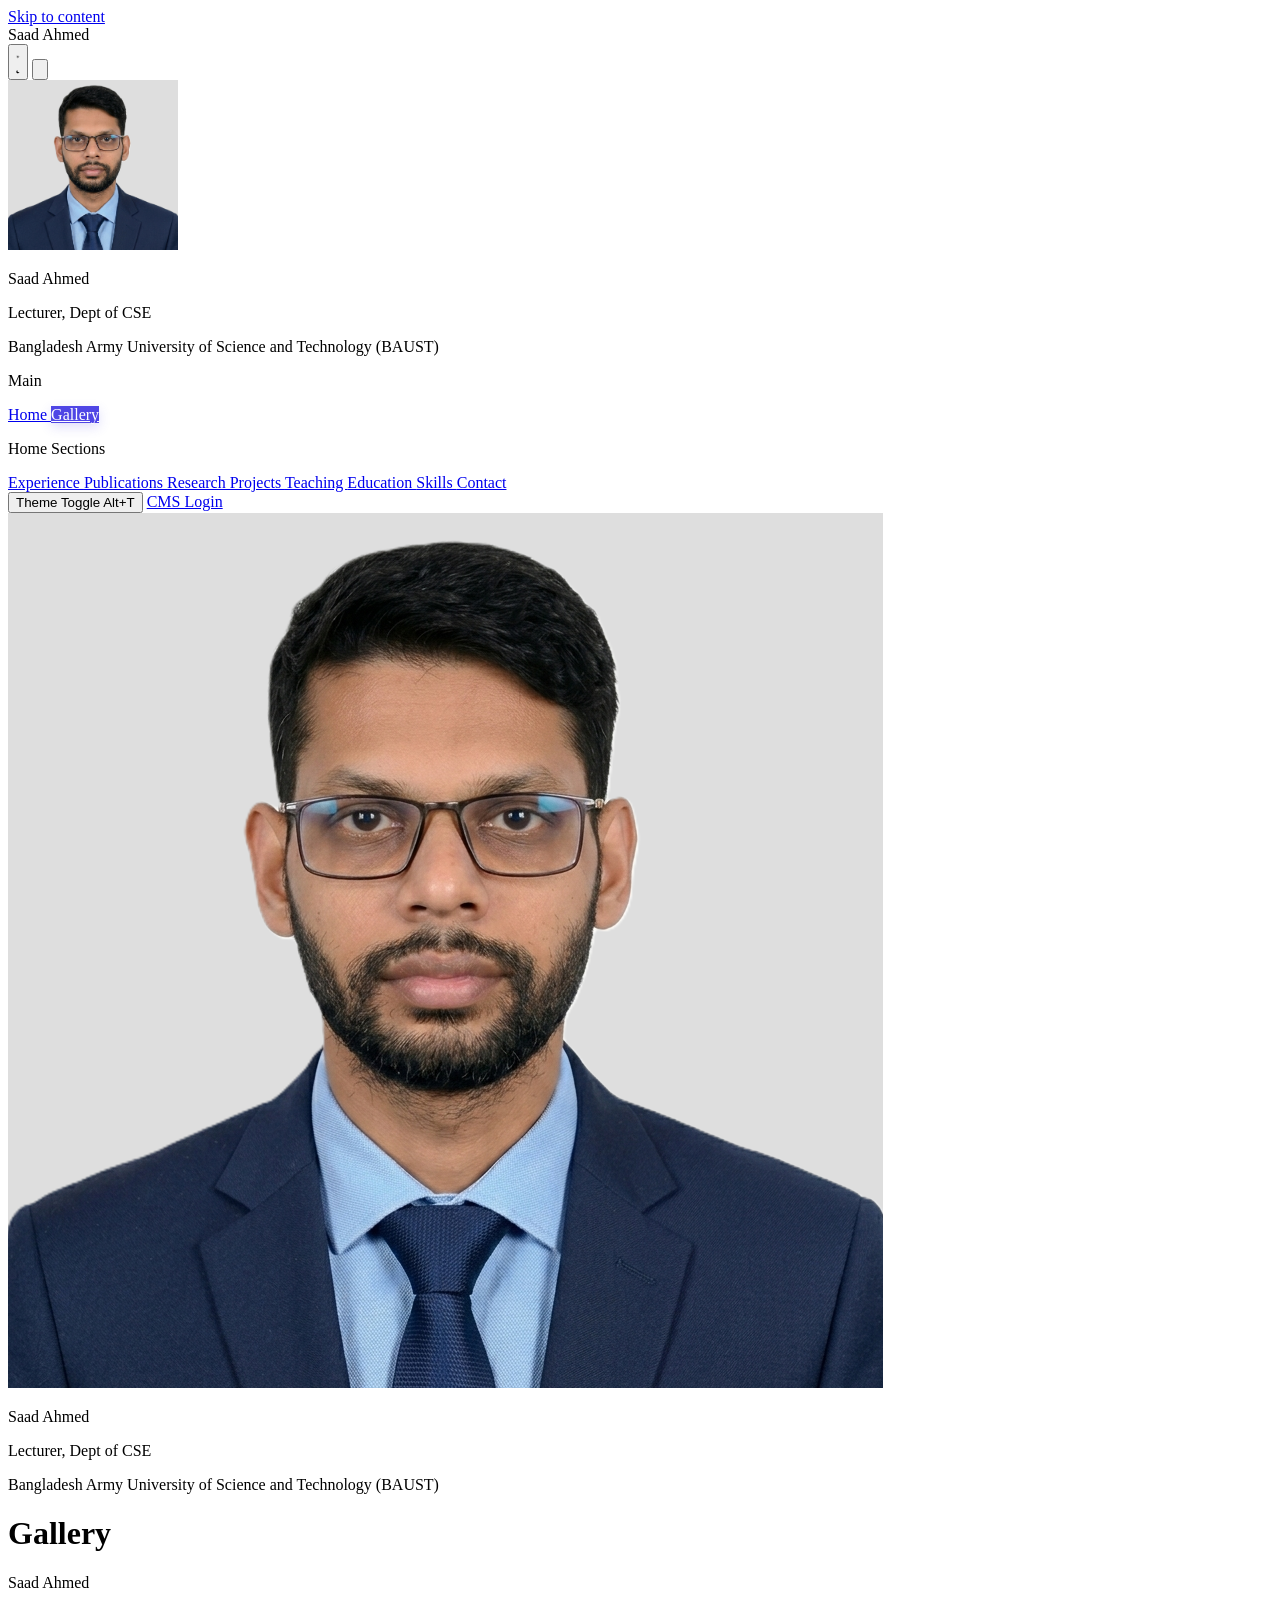
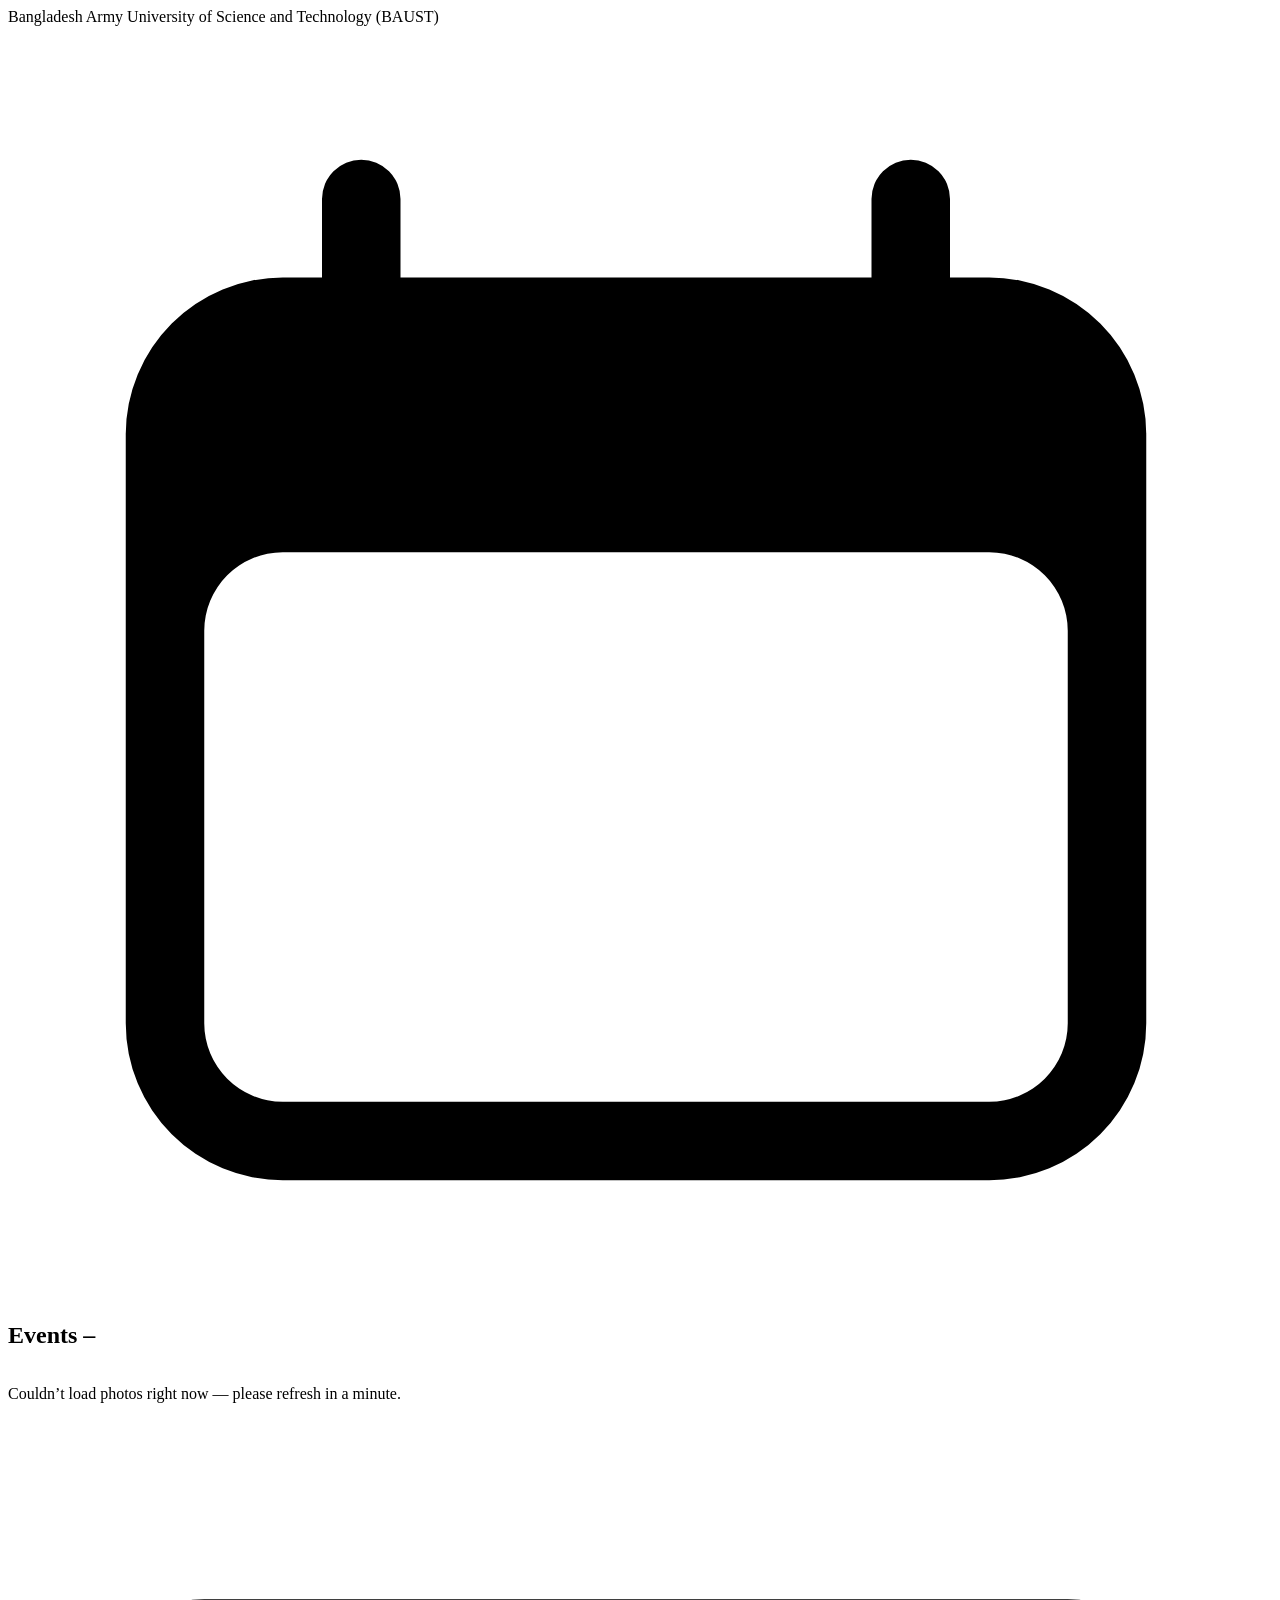
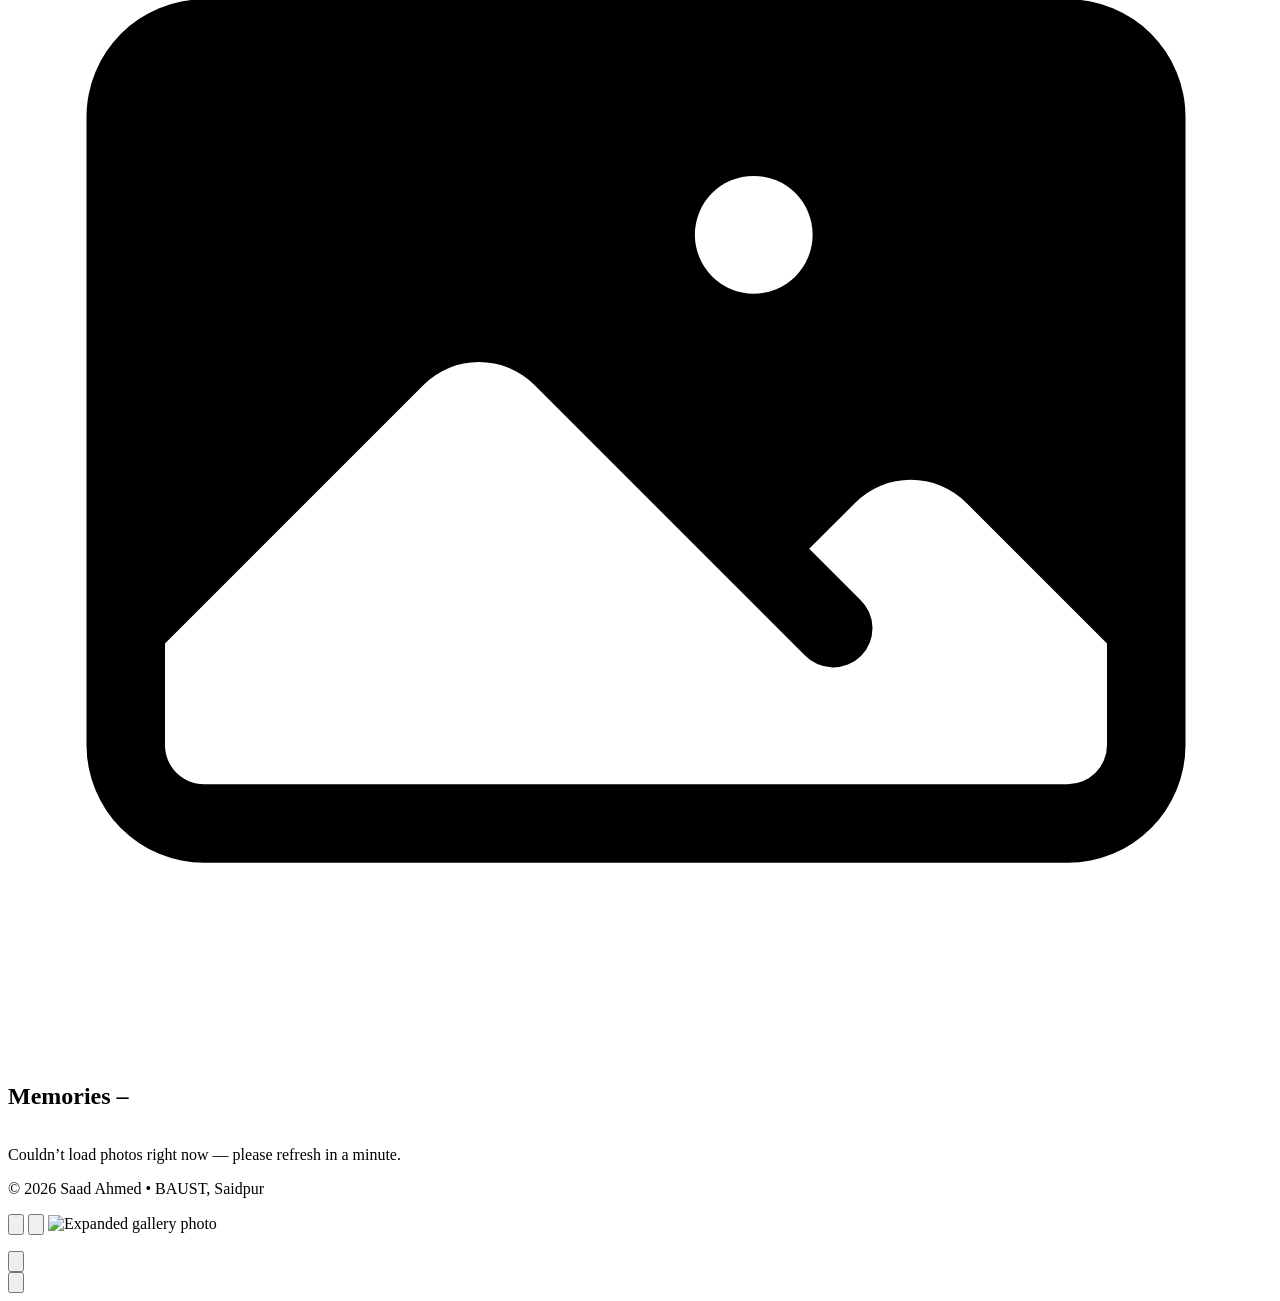
==== gallery.html @ cd0dfd8e "new design stable 1" ====
<!doctype html>
<html lang="en">
  <head>
    <meta charset="UTF-8" />
    <meta name="viewport" content="width=device-width, initial-scale=1.0" />

    <title>Gallery | Saad Ahmed | BAUST</title>
    <meta name="description" content="Photo gallery of Saad Ahmed, Lecturer at the Department of CSE, BAUST — organized into Events and Memories, covering academic events, research workshops, conferences, and campus moments." />
    <meta name="keywords" content="Saad Ahmed gallery, BAUST CSE photos, Saad Ahmed events, Saad Ahmed memories, Bangladesh Army University of Science and Technology campus, research presentations, Saad Ahmed BAUST" />
    <meta name="author" content="Saad Ahmed" />
    <meta name="robots" content="noindex, nofollow, noimageindex" />
    <link rel="canonical" href="https://saadbaust.github.io/gallery.html" />

    <meta property="og:type"        content="website" />
    <meta property="og:title"       content="Gallery | Saad Ahmed | BAUST" />
    <meta property="og:description" content="Photo archive of campus events, presentations, and memories of Saad Ahmed, Lecturer at BAUST." />
    <meta property="og:url"         content="https://saadbaust.github.io/gallery.html" />
    <meta property="og:image"       content="https://saadbaust.github.io/images/saadahmed.png" />
    <meta property="og:image:alt"   content="Saad Ahmed — Lecturer at BAUST, Researcher in Image Processing and Computer Vision" />
    <meta property="og:image:type"  content="image/png" />
    <meta property="og:image:width" content="170" />
    <meta property="og:image:height" content="170" />
    <meta property="og:site_name"   content="Saad Ahmed | BAUST" />
    <meta property="og:locale"      content="en_US" />

    <meta name="twitter:card"        content="summary" />
    <meta name="twitter:title"       content="Gallery | Saad Ahmed | BAUST" />
    <meta name="twitter:description" content="Photo gallery of academic events and memories of Saad Ahmed, Lecturer at BAUST." />
    <meta name="twitter:image"       content="https://saadbaust.github.io/images/saadahmed.png" />
    <meta name="twitter:image:alt"   content="Saad Ahmed — Lecturer at BAUST, Researcher in Image Processing and Computer Vision" />

    <link rel="icon" type="image/svg+xml" href="data:image/svg+xml,%3Csvg xmlns='http://www.w3.org/2000/svg' viewBox='0 0 32 32'%3E%3Crect width='32' height='32' rx='6' fill='%231d4ed8'/%3E%3Ctext x='16' y='22' font-family='Inter%2C Arial%2C sans-serif' font-size='13' font-weight='700' text-anchor='middle' fill='white'%3ESA%3C/text%3E%3C/svg%3E" />

    <!-- Apply saved/system theme before paint to avoid a flash of the wrong theme. -->
    <script>
      (function () {
        var t = localStorage.getItem('theme') ||
          (window.matchMedia('(prefers-color-scheme: dark)').matches ? 'dark' : 'light');
        document.documentElement.classList.toggle('dark', t === 'dark');
      })();
    </script>

    <link rel="preconnect" href="https://fonts.googleapis.com" />
    <link rel="preconnect" href="https://fonts.gstatic.com" crossorigin />
    <link href="https://fonts.googleapis.com/css2?family=Inter:wght@300;400;500;600;700;800&display=swap" rel="stylesheet" />

    <script src="https://cdn.tailwindcss.com"></script>
    <script>
      tailwind.config = {
        darkMode: 'class',
        theme: {
          extend: {
            colors: {
              brand: { 50: '#f5f7ff', 100: '#ebf0ff', 200: '#d6e0ff', 400: '#7c9cff', 500: '#4f46e5', 600: '#4338ca', 700: '#3730a3', 900: '#1e1b4b' },
              darkbg: '#0b0f19', darkcard: '#151b2c', darkborder: '#222d44',
            },
            fontFamily: { sans: ['Inter', 'system-ui', '-apple-system', 'Segoe UI', 'Roboto', 'sans-serif'] },
          },
        },
      };
    </script>

    <style>
      html { scroll-behavior: smooth; scrollbar-gutter: stable; }
      section, header[id] { scroll-margin-top: 84px; }
      @media (max-width: 1023px) {
        section, header[id] { scroll-margin-top: 64px; }
      }
      ::-webkit-scrollbar { width: 8px; height: 8px; }
      ::-webkit-scrollbar-track { background: transparent; }
      ::-webkit-scrollbar-thumb { background: #cbd5e1; border-radius: 9999px; }
      .dark ::-webkit-scrollbar-thumb { background: #334155; }
      ::-webkit-scrollbar-thumb:hover { background: #94a3b8; }
      .sidebar-link.active { background-color: #4f46e5 !important; color: #fff !important; box-shadow: 0 4px 12px rgba(79,70,229,.18); }
      .dark .sidebar-link.active { background-color: #6366f1 !important; color: #fff !important; box-shadow: 0 4px 14px rgba(99,102,241,.28); }

      /* Masonry layout for the gallery grids */
      .masonry-grid { column-count: 1; column-gap: 1rem; }
      @media (min-width: 640px)  { .masonry-grid { column-count: 2; } }
      @media (min-width: 1024px) { .masonry-grid { column-count: 3; } }
      .masonry-item { break-inside: avoid; margin-bottom: 1rem; }

      @media (prefers-reduced-motion: reduce) {
        html { scroll-behavior: auto; }
        *, *::before, *::after { animation-duration: .01ms !important; transition-duration: .01ms !important; }
      }
    </style>
  </head>
  <body class="bg-slate-50 dark:bg-darkbg text-slate-800 dark:text-slate-200 min-h-screen flex flex-col font-sans transition-colors duration-300">
    <a href="#main" class="sr-only focus:not-sr-only focus:fixed focus:top-2 focus:left-2 focus:z-[1000] focus:bg-indigo-600 focus:text-white focus:px-4 focus:py-2 focus:rounded-lg focus:text-sm focus:font-semibold">Skip to content</a>

    <!-- Mobile top bar -->
    <header class="lg:hidden bg-white/90 dark:bg-darkcard/90 backdrop-blur-md border-b border-slate-200 dark:border-darkborder px-4 py-3 flex items-center justify-between shadow-sm">
      <div class="flex items-center gap-2.5">
        <span class="font-bold text-slate-900 dark:text-white tracking-tight">Saad Ahmed</span>
      </div>
      <div class="flex items-center gap-2">
        <button id="theme-toggle-mobile" class="p-2.5 rounded-lg text-slate-500 dark:text-slate-300 hover:bg-slate-100 dark:hover:bg-slate-800 transition-colors" aria-label="Toggle theme">
          <svg class="hidden dark:block w-5 h-5" fill="currentColor" viewBox="0 0 24 24" aria-hidden="true"><path d="M12 2.25a.75.75 0 0 1 .75.75v2.25a.75.75 0 0 1-1.5 0V3a.75.75 0 0 1 .75-.75ZM7.5 12a4.5 4.5 0 1 1 9 0 4.5 4.5 0 0 1-9 0ZM18.894 6.166a.75.75 0 0 0-1.06-1.06l-1.591 1.59a.75.75 0 1 0 1.06 1.061l1.591-1.59ZM21.75 12a.75.75 0 0 1-.75.75h-2.25a.75.75 0 0 1 0-1.5H21a.75.75 0 0 1 .75.75ZM17.834 18.894a.75.75 0 0 0 1.06-1.06l-1.59-1.591a.75.75 0 1 0-1.061 1.06l1.59 1.591ZM12 18a.75.75 0 0 1 .75.75V21a.75.75 0 0 1-1.5 0v-2.25A.75.75 0 0 1 12 18ZM7.758 17.303a.75.75 0 0 0-1.061-1.06l-1.591 1.59a.75.75 0 0 0 1.06 1.061l1.591-1.59ZM6 12a.75.75 0 0 1-.75.75H3a.75.75 0 0 1 0-1.5h2.25A.75.75 0 0 1 6 12ZM6.697 7.757a.75.75 0 0 0 1.06-1.06l-1.59-1.591a.75.75 0 0 0-1.061 1.06l1.59 1.591Z"/></svg>
          <svg class="block dark:hidden w-5 h-5" fill="currentColor" viewBox="0 0 24 24" aria-hidden="true"><path fill-rule="evenodd" d="M9.528 1.718a.75.75 0 0 1 .162.819A8.97 8.97 0 0 0 9 6a9 9 0 0 0 9 9 8.97 8.97 0 0 0 3.463-.69.75.75 0 0 1 .981.98 10.503 10.503 0 0 1-9.694 6.46c-5.799 0-10.5-4.7-10.5-10.5 0-4.368 2.667-8.112 6.46-9.694a.75.75 0 0 1 .818.162Z" clip-rule="evenodd"/></svg>
        </button>
        <button id="mobile-menu-btn" class="p-2.5 rounded-lg text-slate-500 dark:text-slate-300 hover:bg-slate-100 dark:hover:bg-slate-800 transition-colors" aria-label="Toggle navigation menu">
          <svg class="w-6 h-6" fill="currentColor" viewBox="0 0 24 24" aria-hidden="true"><path fill-rule="evenodd" d="M3 6.75A.75.75 0 0 1 3.75 6h16.5a.75.75 0 0 1 0 1.5H3.75A.75.75 0 0 1 3 6.75ZM3 12a.75.75 0 0 1 .75-.75h16.5a.75.75 0 0 1 0 1.5H3.75A.75.75 0 0 1 3 12Zm0 5.25a.75.75 0 0 1 .75-.75h16.5a.75.75 0 0 1 0 1.5H3.75a.75.75 0 0 1-.75-.75Z" clip-rule="evenodd"/></svg>
        </button>
      </div>
    </header>

    <div id="mobile-menu-overlay" class="fixed inset-0 bg-slate-900/50 backdrop-blur-sm z-40 hidden transition-opacity duration-300"></div>

    <div class="flex-grow flex w-full max-w-7xl mx-auto px-0 md:px-4 lg:px-6 gap-6">
      <!-- Sidebar -->
      <aside id="sidebar" class="fixed inset-y-0 left-0 transform -translate-x-full lg:translate-x-0 lg:static lg:block w-[280px] bg-white dark:bg-darkcard border-r border-slate-200 dark:border-darkborder lg:border-none lg:bg-transparent lg:dark:bg-transparent py-6 px-4 z-50 lg:z-10 transition-transform duration-300 ease-in-out flex-shrink-0 flex flex-col h-screen lg:h-auto overflow-hidden lg:overflow-visible">
        <div class="space-y-6 overflow-y-auto pr-1 flex-1 min-h-0">
          <div class="bg-white dark:bg-darkcard rounded-2xl p-5 border border-slate-200 dark:border-darkborder shadow-md text-center relative overflow-hidden">
            <div class="absolute inset-x-0 top-0 h-1.5 bg-gradient-to-r from-indigo-500 to-purple-500"></div>
            <div class="relative w-32 h-32 mx-auto mb-4 rounded-2xl p-1 border-2 border-indigo-100 dark:border-indigo-900 bg-slate-50 dark:bg-slate-800/50 overflow-hidden shadow-[0_4px_20px_rgba(29,78,216,0.14)]">
              <img src="images/saadahmed.png" alt="Saad Ahmed — Lecturer at Department of CSE, BAUST" width="170" height="170" class="w-full h-full object-cover rounded-xl" />
            </div>
            <p class="font-extrabold text-xl text-slate-900 dark:text-white leading-tight tracking-tight">Saad Ahmed</p>
            <p class="text-sm text-indigo-600 dark:text-indigo-300 font-semibold mt-1.5">Lecturer, Dept of CSE</p>
            <p class="text-xs text-slate-500 dark:text-slate-400 mt-1.5 leading-normal">Bangladesh Army University of Science and Technology (BAUST)</p>
          </div>

          <nav class="space-y-1.5">
            <p class="px-4 pt-1 pb-1 text-[0.68rem] font-bold uppercase tracking-wider text-slate-400 dark:text-slate-500">Main</p>
            <a href="index.html" class="sidebar-link flex items-center px-4 py-2 rounded-xl text-slate-600 dark:text-slate-300 hover:bg-slate-100 dark:hover:bg-slate-800 font-medium text-sm transition-colors duration-150">
              Home
            </a>
            <a href="gallery.html" class="sidebar-link active flex items-center px-4 py-2 rounded-xl text-slate-600 dark:text-slate-300 hover:bg-slate-100 dark:hover:bg-slate-800 font-medium text-sm transition-colors duration-150">
              Gallery
            </a>

            <p class="px-4 pt-4 pb-1 text-[0.68rem] font-bold uppercase tracking-wider text-slate-400 dark:text-slate-500">Home Sections</p>
            <a href="index.html#experience" class="sidebar-link flex items-center px-4 py-2 rounded-xl text-slate-600 dark:text-slate-300 hover:bg-slate-100 dark:hover:bg-slate-800 font-medium text-sm transition-colors duration-150">
              Experience
            </a>
            <a href="index.html#journals" class="sidebar-link flex items-center px-4 py-2 rounded-xl text-slate-600 dark:text-slate-300 hover:bg-slate-100 dark:hover:bg-slate-800 font-medium text-sm transition-colors duration-150">
              Publications
            </a>
            <a href="index.html#research" class="sidebar-link flex items-center px-4 py-2 rounded-xl text-slate-600 dark:text-slate-300 hover:bg-slate-100 dark:hover:bg-slate-800 font-medium text-sm transition-colors duration-150">
              Research Projects
            </a>
            <a href="index.html#teaching" class="sidebar-link flex items-center px-4 py-2 rounded-xl text-slate-600 dark:text-slate-300 hover:bg-slate-100 dark:hover:bg-slate-800 font-medium text-sm transition-colors duration-150">
              Teaching
            </a>
            <a href="index.html#education" class="sidebar-link flex items-center px-4 py-2 rounded-xl text-slate-600 dark:text-slate-300 hover:bg-slate-100 dark:hover:bg-slate-800 font-medium text-sm transition-colors duration-150">
              Education
            </a>
            <a href="index.html#skills" class="sidebar-link flex items-center px-4 py-2 rounded-xl text-slate-600 dark:text-slate-300 hover:bg-slate-100 dark:hover:bg-slate-800 font-medium text-sm transition-colors duration-150">
              Skills
            </a>
            <a href="index.html#contact" class="sidebar-link flex items-center px-4 py-2 rounded-xl text-slate-600 dark:text-slate-300 hover:bg-slate-100 dark:hover:bg-slate-800 font-medium text-sm transition-colors duration-150">
              Contact
            </a>
          </nav>

          <div class="pt-4 border-t border-slate-200 dark:border-darkborder mt-2 space-y-2">
            <button id="theme-toggle-desktop" class="w-full flex items-center justify-between px-4 py-2 rounded-xl text-slate-600 dark:text-slate-300 hover:bg-slate-100 dark:hover:bg-slate-800 font-medium text-sm transition-colors" aria-label="Toggle light/dark theme">
              <span>Theme Toggle</span>
              <span class="text-[10px] bg-slate-100 dark:bg-slate-800 text-slate-500 dark:text-slate-400 px-1.5 py-0.5 rounded uppercase font-bold tracking-wider">Alt+T</span>
            </button>
            <a href="https://app.pagescms.org/saadbaust/saadbaust.github.io" target="_blank" rel="noopener noreferrer" class="w-full flex items-center px-4 py-2 rounded-xl text-slate-600 dark:text-slate-300 hover:bg-slate-100 dark:hover:bg-slate-800 font-medium text-sm transition-colors duration-150">
              CMS Login
            </a>
          </div>
        </div>
      </aside>

      <!-- Main content -->
      <main id="main" class="flex-grow w-full px-4 lg:px-0 py-6 space-y-6 overflow-x-hidden">

        <!-- Mobile-only profile card — mirrors the desktop sidebar card -->
        <div class="lg:hidden bg-white dark:bg-darkcard rounded-2xl border border-slate-200 dark:border-darkborder shadow-md text-center relative overflow-hidden">
          <div class="absolute inset-x-0 top-0 h-1.5 bg-gradient-to-r from-indigo-500 to-purple-500"></div>
          <div class="p-5">
            <div class="relative w-28 h-28 mx-auto mb-4 rounded-2xl p-1 border-2 border-indigo-100 dark:border-indigo-900 bg-slate-50 dark:bg-slate-800/50 overflow-hidden shadow-[0_4px_20px_rgba(29,78,216,0.14)]">
              <img src="images/saadahmed.png" alt="Saad Ahmed — Lecturer at Department of CSE, BAUST" class="w-full h-full object-cover rounded-xl" />
            </div>
            <p class="font-extrabold text-xl text-slate-900 dark:text-white leading-tight tracking-tight">Saad Ahmed</p>
            <p class="text-sm text-indigo-600 dark:text-indigo-300 font-semibold mt-1.5">Lecturer, Dept of CSE</p>
            <p class="text-xs text-slate-500 dark:text-slate-400 mt-1.5 leading-normal">Bangladesh Army University of Science and Technology (BAUST)</p>
          </div>
        </div>

        <header class="bg-white dark:bg-darkcard rounded-2xl border border-slate-200 dark:border-darkborder p-6 md:p-8 shadow-md relative overflow-hidden">
          <div class="absolute top-0 right-0 w-32 h-32 bg-indigo-500/5 rounded-full blur-3xl pointer-events-none"></div>
          <h1 class="text-2xl md:text-3xl font-extrabold text-slate-900 dark:text-white leading-tight tracking-tight">Gallery</h1>
          <p class="text-sm font-semibold text-slate-500 dark:text-slate-400 mt-1.5">Saad Ahmed</p>
          <p class="text-sm text-slate-500 dark:text-slate-400 mt-0.5">Bangladesh Army University of Science and Technology (BAUST)</p>
        </header>

        <!-- Both grids below are populated at runtime, primarily from
             images/gallery-manifest.json (generated by a GitHub Action whenever
             images/events/ or images/memories/ change — see
             .github/workflows/gallery-manifest.yml). If that manifest is ever
             missing or unreadable, the page falls back to asking the GitHub API
             directly, same as before. Upload or delete a photo through Pages CMS
             -> Media; the Action regenerates the manifest within ~1 minute and it
             appears or disappears here automatically. The caption/alt text is
             generated from the filename, so name your file the way you want it
             captioned, e.g. "Sajek Valley.webp" or "sajek-valley.webp" both show
             as "Sajek Valley". -->

        <section class="gallery-section bg-white dark:bg-darkcard rounded-2xl border border-slate-200 dark:border-darkborder p-6 md:p-8 shadow-md">
          <div class="flex items-center gap-3 mb-6">
            <div class="p-2.5 bg-indigo-50 dark:bg-indigo-950/50 text-indigo-600 dark:text-indigo-300 rounded-xl">
              <svg class="w-5 h-5" fill="currentColor" viewBox="0 0 24 24" aria-hidden="true"><path fill-rule="evenodd" d="M6.75 2.25A.75.75 0 0 1 7.5 3v1.5h9V3A.75.75 0 0 1 18 3v1.5h.75a3 3 0 0 1 3 3v11.25a3 3 0 0 1-3 3H5.25a3 3 0 0 1-3-3V7.5a3 3 0 0 1 3-3H6V3a.75.75 0 0 1 .75-.75Zm13.5 9a1.5 1.5 0 0 0-1.5-1.5H5.25a1.5 1.5 0 0 0-1.5 1.5v7.5a1.5 1.5 0 0 0 1.5 1.5h13.5a1.5 1.5 0 0 0 1.5-1.5v-7.5Z" clip-rule="evenodd"/></svg>
            </div>
            <h2 class="section-title text-xl font-bold text-slate-900 dark:text-white flex items-center gap-2">
              Events
              <span class="gallery-cat-count text-xs font-semibold text-indigo-700 dark:text-indigo-300 bg-indigo-50 dark:bg-indigo-950/50 px-2.5 py-1 rounded-full" id="events-count">…</span>
            </h2>
          </div>
          <div class="masonry-grid" id="events-grid"></div>
        </section>

        <section class="gallery-section bg-white dark:bg-darkcard rounded-2xl border border-slate-200 dark:border-darkborder p-6 md:p-8 shadow-md">
          <div class="flex items-center gap-3 mb-6">
            <div class="p-2.5 bg-indigo-50 dark:bg-indigo-950/50 text-indigo-600 dark:text-indigo-300 rounded-xl">
              <svg class="w-5 h-5" fill="currentColor" viewBox="0 0 24 24" aria-hidden="true"><path fill-rule="evenodd" d="M1.5 6a2.25 2.25 0 0 1 2.25-2.25h16.5A2.25 2.25 0 0 1 22.5 6v12a2.25 2.25 0 0 1-2.25 2.25H3.75A2.25 2.25 0 0 1 1.5 18V6ZM3 16.06V18c0 .414.336.75.75.75h16.5A.75.75 0 0 0 21 18v-1.94l-2.69-2.689a1.5 1.5 0 0 0-2.12 0l-.88.879.97.97a.75.75 0 1 1-1.06 1.06l-5.16-5.159a1.5 1.5 0 0 0-2.12 0L3 16.061Zm10.125-7.81a1.125 1.125 0 1 1 2.25 0 1.125 1.125 0 0 1-2.25 0Z" clip-rule="evenodd"/></svg>
            </div>
            <h2 class="section-title text-xl font-bold text-slate-900 dark:text-white flex items-center gap-2">
              Memories
              <span class="gallery-cat-count text-xs font-semibold text-indigo-700 dark:text-indigo-300 bg-indigo-50 dark:bg-indigo-950/50 px-2.5 py-1 rounded-full" id="memories-count">…</span>
            </h2>
          </div>
          <div class="masonry-grid" id="memories-grid"></div>
        </section>

        <footer class="bg-white dark:bg-darkcard rounded-2xl border border-slate-200 dark:border-darkborder p-6 text-center shadow-md">
          <p class="text-xs text-slate-500 dark:text-slate-400 font-medium">&copy; 2026 Saad Ahmed &bull; BAUST, Saidpur</p>
        </footer>
      </main>
    </div>

    <!-- Lightbox -->
    <div class="lightbox fixed inset-0 z-[100] bg-slate-950/95 hidden items-center justify-center flex-col p-4" id="lightbox" role="dialog" aria-modal="true" aria-label="Image viewer">
      <button class="lightbox-close absolute top-4 right-4 p-2.5 rounded-full bg-white/10 hover:bg-white/20 text-white transition-colors" id="lb-close" aria-label="Close">
        <svg class="w-6 h-6" fill="currentColor" viewBox="0 0 24 24" aria-hidden="true"><path fill-rule="evenodd" d="M5.47 5.47a.75.75 0 0 1 1.06 0L12 10.94l5.47-5.47a.75.75 0 1 1 1.06 1.06L13.06 12l5.47 5.47a.75.75 0 1 1-1.06 1.06L12 13.06l-5.47 5.47a.75.75 0 0 1-1.06-1.06L10.94 12 5.47 6.53a.75.75 0 0 1 0-1.06Z" clip-rule="evenodd"/></svg>
      </button>
      <button class="lightbox-btn lightbox-prev absolute left-2 md:left-4 top-1/2 -translate-y-1/2 p-2.5 rounded-full bg-white/10 hover:bg-white/20 text-white transition-colors" id="lb-prev" aria-label="Previous image">
        <svg class="w-6 h-6" fill="currentColor" viewBox="0 0 24 24" aria-hidden="true"><path fill-rule="evenodd" d="M15.79 4.21a.75.75 0 0 1 0 1.06L9.06 12l6.73 6.73a.75.75 0 1 1-1.06 1.06l-7.26-7.26a.75.75 0 0 1 0-1.06l7.26-7.26a.75.75 0 0 1 1.06 0Z" clip-rule="evenodd"/></svg>
      </button>
      <img class="lightbox-img max-h-[78vh] max-w-full object-contain rounded-lg shadow-2xl" id="lb-img" src="" alt="Expanded gallery photo" />
      <p class="lightbox-caption text-slate-100 text-sm font-medium mt-4 text-center" id="lb-caption"></p>
      <span class="lightbox-counter text-slate-400 text-xs mt-1" id="lb-counter"></span>
      <button class="lightbox-btn lightbox-next absolute right-2 md:right-4 top-1/2 -translate-y-1/2 p-2.5 rounded-full bg-white/10 hover:bg-white/20 text-white transition-colors" id="lb-next" aria-label="Next image">
        <svg class="w-6 h-6" fill="currentColor" viewBox="0 0 24 24" aria-hidden="true"><path fill-rule="evenodd" d="M8.21 4.21a.75.75 0 0 0 0 1.06L14.94 12l-6.73 6.73a.75.75 0 1 0 1.06 1.06l7.26-7.26a.75.75 0 0 0 0-1.06L9.27 4.21a.75.75 0 0 0-1.06 0Z" clip-rule="evenodd"/></svg>
      </button>
    </div>

    <button id="back-to-top" aria-label="Scroll back to top"
            class="fixed bottom-6 right-6 p-3.5 rounded-full bg-[#1d4ed8] hover:bg-[#1a46c0] text-white cursor-pointer transform translate-y-20 opacity-0 transition-all duration-300 z-30 shadow-[0_8px_24px_rgba(29,78,216,0.45)] hover:shadow-[0_10px_28px_rgba(29,78,216,0.6)]">
      <svg class="w-5 h-5" fill="none" stroke="currentColor" stroke-width="3" stroke-linecap="round" stroke-linejoin="round" viewBox="0 0 24 24" aria-hidden="true"><path d="M12 19V5M5 12l7-7 7 7"/></svg>
    </button>

    <script>
    // ─── Config ────────────────────────────────────────────────────────────────
    const REPO_OWNER  = 'saadbaust';
    const REPO_NAME    = 'saadbaust.github.io';
    const REPO_BRANCH  = 'main';
    const IMAGE_EXTENSIONS = ['jpg', 'jpeg', 'png', 'webp', 'gif'];

    function humanizeFilename(filename) {
      const base = filename.replace(/\.[^/.]+$/, '');
      const words = base.replace(/[-_]+/g, ' ').trim().split(/\s+/);
      const cased = words.map(w => {
        if (w.length > 1 && w === w.toUpperCase()) return w;
        return w.charAt(0).toUpperCase() + w.slice(1).toLowerCase();
      });
      return cased.join(' ');
    }
    function esc(s) {
      return String(s == null ? '' : s)
        .replace(/&/g, '&amp;').replace(/</g, '&lt;').replace(/>/g, '&gt;')
        .replace(/"/g, '&quot;').replace(/'/g, '&#39;');
    }

    async function loadGalleryManifest() {
      try {
        const res = await fetch('images/gallery-manifest.json', { cache: 'no-cache' });
        if (!res.ok) throw new Error(`HTTP ${res.status}`);
        const manifest = await res.json();
        if (!Array.isArray(manifest.events) || !Array.isArray(manifest.memories)) {
          throw new Error('Manifest missing events/memories arrays');
        }
        return manifest;
      } catch (e) {
        console.warn('Could not load images/gallery-manifest.json, will fall back to GitHub API:', e);
        return null;
      }
    }

    function manifestPathsToItems(paths) {
      return paths.map(p => {
        const filename = p.split('/').pop();
        const caption  = humanizeFilename(filename);
        return { image: p, alt: caption, caption };
      });
    }

    async function fetchFolderImages(folderPath) {
      try {
        const url = `https://api.github.com/repos/${REPO_OWNER}/${REPO_NAME}/contents/${folderPath}?ref=${REPO_BRANCH}`;
        const res = await fetch(url, { headers: { Accept: 'application/vnd.github+json' } });
        if (!res.ok) throw new Error(`HTTP ${res.status}`);
        const files = await res.json();
        return files
          .filter(f => f.type === 'file' && IMAGE_EXTENSIONS.includes((f.name.split('.').pop() || '').toLowerCase()))
          .sort((a, b) => a.name.localeCompare(b.name))
          .map(f => {
            const caption = humanizeFilename(f.name);
            return { image: f.download_url, alt: caption, caption };
          });
      } catch (e) {
        console.error(`Could not list ${folderPath}:`, e);
        return null;
      }
    }

    function renderSection(gridId, countId, items) {
      const grid  = document.getElementById(gridId);
      const count = document.getElementById(countId);

      if (items === null) {
        count.textContent = '–';
        grid.innerHTML = '<p class="text-slate-500 dark:text-slate-400 text-[0.85rem] py-2">Couldn\u2019t load photos right now — please refresh in a minute.</p>';
        return;
      }

      count.textContent = items.length;
      items.forEach(item => {
        grid.insertAdjacentHTML('beforeend', `
          <figure class="masonry-item group cursor-pointer rounded-xl overflow-hidden border border-slate-200 dark:border-darkborder bg-slate-50 dark:bg-[#101729] shadow-sm hover:shadow-lg transition-shadow">
            <div class="masonry-thumb overflow-hidden">
              <img src="${esc(item.image)}" alt="${esc(item.alt)}" loading="lazy" class="w-full h-auto block transition-transform duration-300 group-hover:scale-105" />
            </div>
            <figcaption class="masonry-caption px-3 py-2 text-xs font-medium text-slate-600 dark:text-slate-300">${esc(item.caption)}</figcaption>
          </figure>`);
      });
    }

    function initLightbox() {
      const lightbox  = document.getElementById('lightbox');
      const lbImg     = document.getElementById('lb-img');
      const lbCaption = document.getElementById('lb-caption');
      const lbCounter = document.getElementById('lb-counter');

      const items = document.querySelectorAll('.masonry-item');
      const srcs  = Array.from(items).map(item => ({
        src:     item.querySelector('img').src,
        alt:     item.querySelector('img').alt,
        caption: item.querySelector('.masonry-caption')?.textContent.trim() || ''
      }));
      let current = 0;

      function updateLightbox() {
        lbImg.src             = srcs[current].src;
        lbImg.alt             = srcs[current].alt;
        lbCaption.textContent = srcs[current].caption;
        lbCounter.textContent = `${current + 1} / ${srcs.length}`;
      }

      function openLightbox(idx) {
        current = idx;
        updateLightbox();
        lightbox.classList.remove('hidden');
        lightbox.classList.add('flex');
        document.body.style.overflow = 'hidden';
      }

      function closeLightbox() {
        lightbox.classList.add('hidden');
        lightbox.classList.remove('flex');
        document.body.style.overflow = '';
      }

      function prevPhoto() { current = (current - 1 + srcs.length) % srcs.length; updateLightbox(); }
      function nextPhoto() { current = (current + 1)               % srcs.length; updateLightbox(); }

      items.forEach((item, i) => item.addEventListener('click', () => openLightbox(i)));

      document.getElementById('lb-close').addEventListener('click', closeLightbox);
      document.getElementById('lb-prev').addEventListener('click', prevPhoto);
      document.getElementById('lb-next').addEventListener('click', nextPhoto);

      lightbox.addEventListener('click', e => { if (e.target === lightbox) closeLightbox(); });

      document.addEventListener('keydown', e => {
        if (lightbox.classList.contains('hidden')) return;
        if (e.key === 'ArrowLeft')  prevPhoto();
        if (e.key === 'ArrowRight') nextPhoto();
        if (e.key === 'Escape')     closeLightbox();
      });
    }

    function initBackToTop() {
      const btn = document.getElementById('back-to-top');
      btn.addEventListener('click', () => window.scrollTo({ top: 0, behavior: 'smooth' }));
      window.addEventListener('scroll', () => {
        const visible = window.scrollY > 300;
        btn.classList.toggle('opacity-0', !visible);
        btn.classList.toggle('translate-y-20', !visible);
      }, { passive: true });
    }

    // ─── Theme toggle ────────────────────────────────────────────────────────────
    function setTheme(dark) {
      document.documentElement.classList.toggle('dark', dark);
      localStorage.setItem('theme', dark ? 'dark' : 'light');
    }
    function initThemeToggle() {
      const toggle = () => setTheme(!document.documentElement.classList.contains('dark'));
      document.getElementById('theme-toggle-desktop')?.addEventListener('click', toggle);
      document.getElementById('theme-toggle-mobile')?.addEventListener('click', toggle);
      document.addEventListener('keydown', (e) => {
        if (e.altKey && (e.key === 't' || e.key === 'T')) toggle();
      });
    }

    // ─── Mobile menu ─────────────────────────────────────────────────────────────
    function initMobileMenu() {
      const sidebar = document.getElementById('sidebar');
      const overlay = document.getElementById('mobile-menu-overlay');
      const btn = document.getElementById('mobile-menu-btn');
      if (!sidebar || !overlay || !btn) return;
      const setOpen = (open) => {
        sidebar.classList.toggle('-translate-x-full', !open);
        overlay.classList.toggle('hidden', !open);
      };
      btn.addEventListener('click', () => setOpen(sidebar.classList.contains('-translate-x-full')));
      overlay.addEventListener('click', () => setOpen(false));
      sidebar.querySelectorAll('a[href]').forEach(a => a.addEventListener('click', () => setOpen(false)));
    }

    window.addEventListener('DOMContentLoaded', async () => {
      const manifest = await loadGalleryManifest();

      let events, memories;
      if (manifest) {
        events   = manifestPathsToItems(manifest.events);
        memories = manifestPathsToItems(manifest.memories);
      } else {
        [events, memories] = await Promise.all([
          fetchFolderImages('images/events'),
          fetchFolderImages('images/memories'),
        ]);
      }

      renderSection('events-grid',   'events-count',   events);
      renderSection('memories-grid', 'memories-count', memories);
      initLightbox();      // must run AFTER the grids are populated
      initBackToTop();
      initThemeToggle();
      initMobileMenu();
    });
    </script>
  </body>
</html>
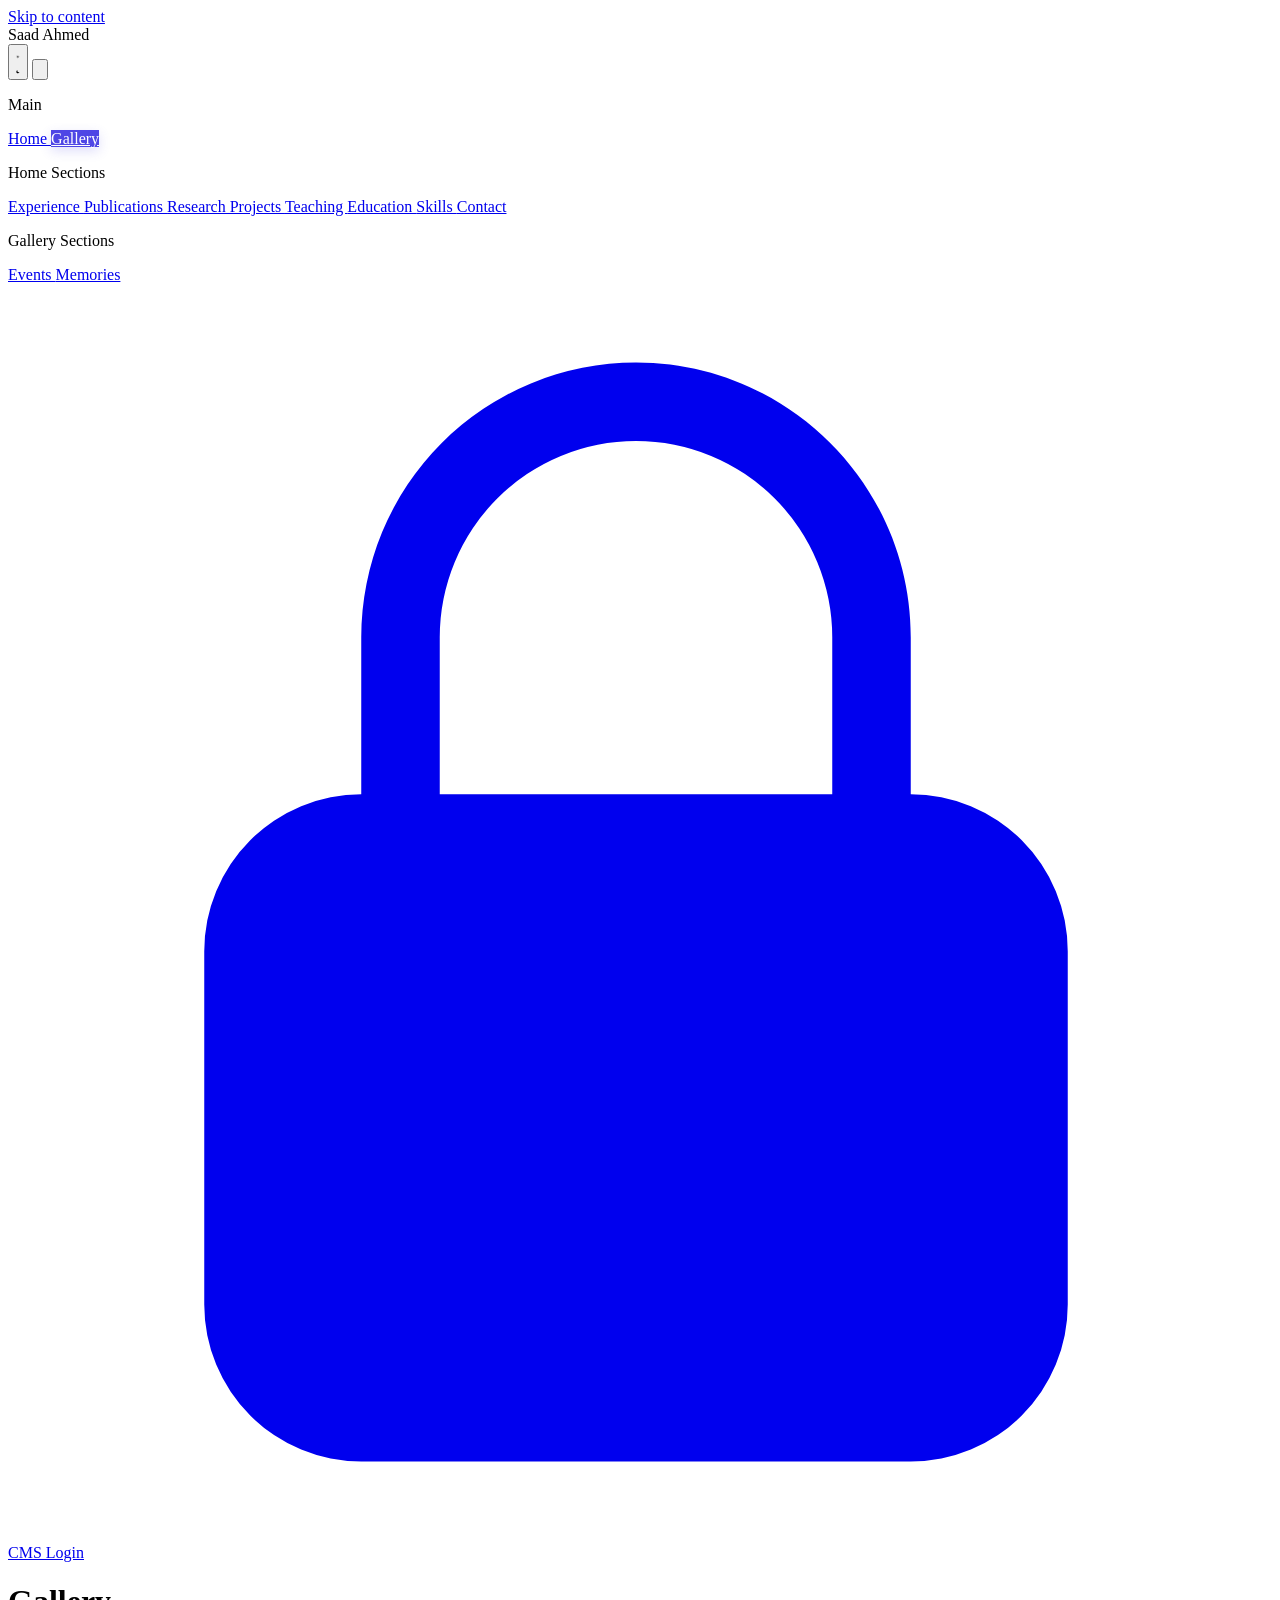
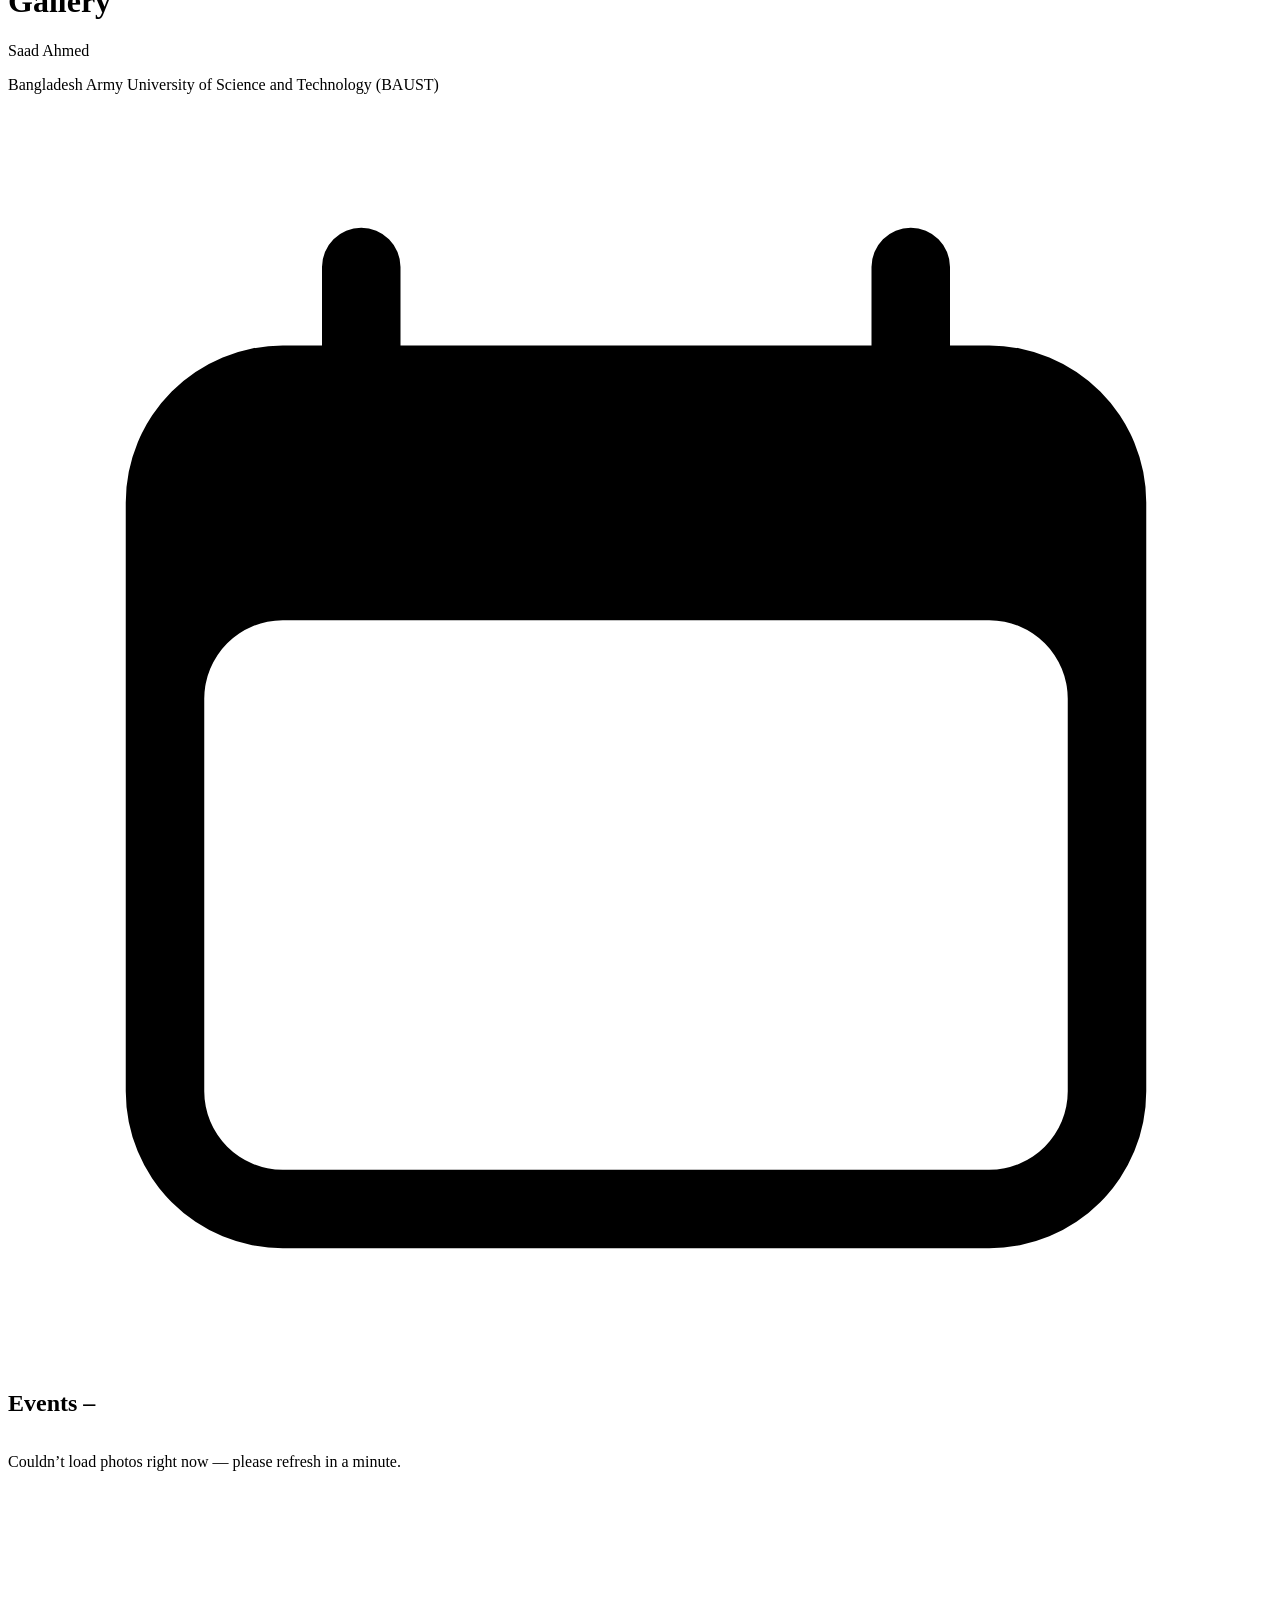
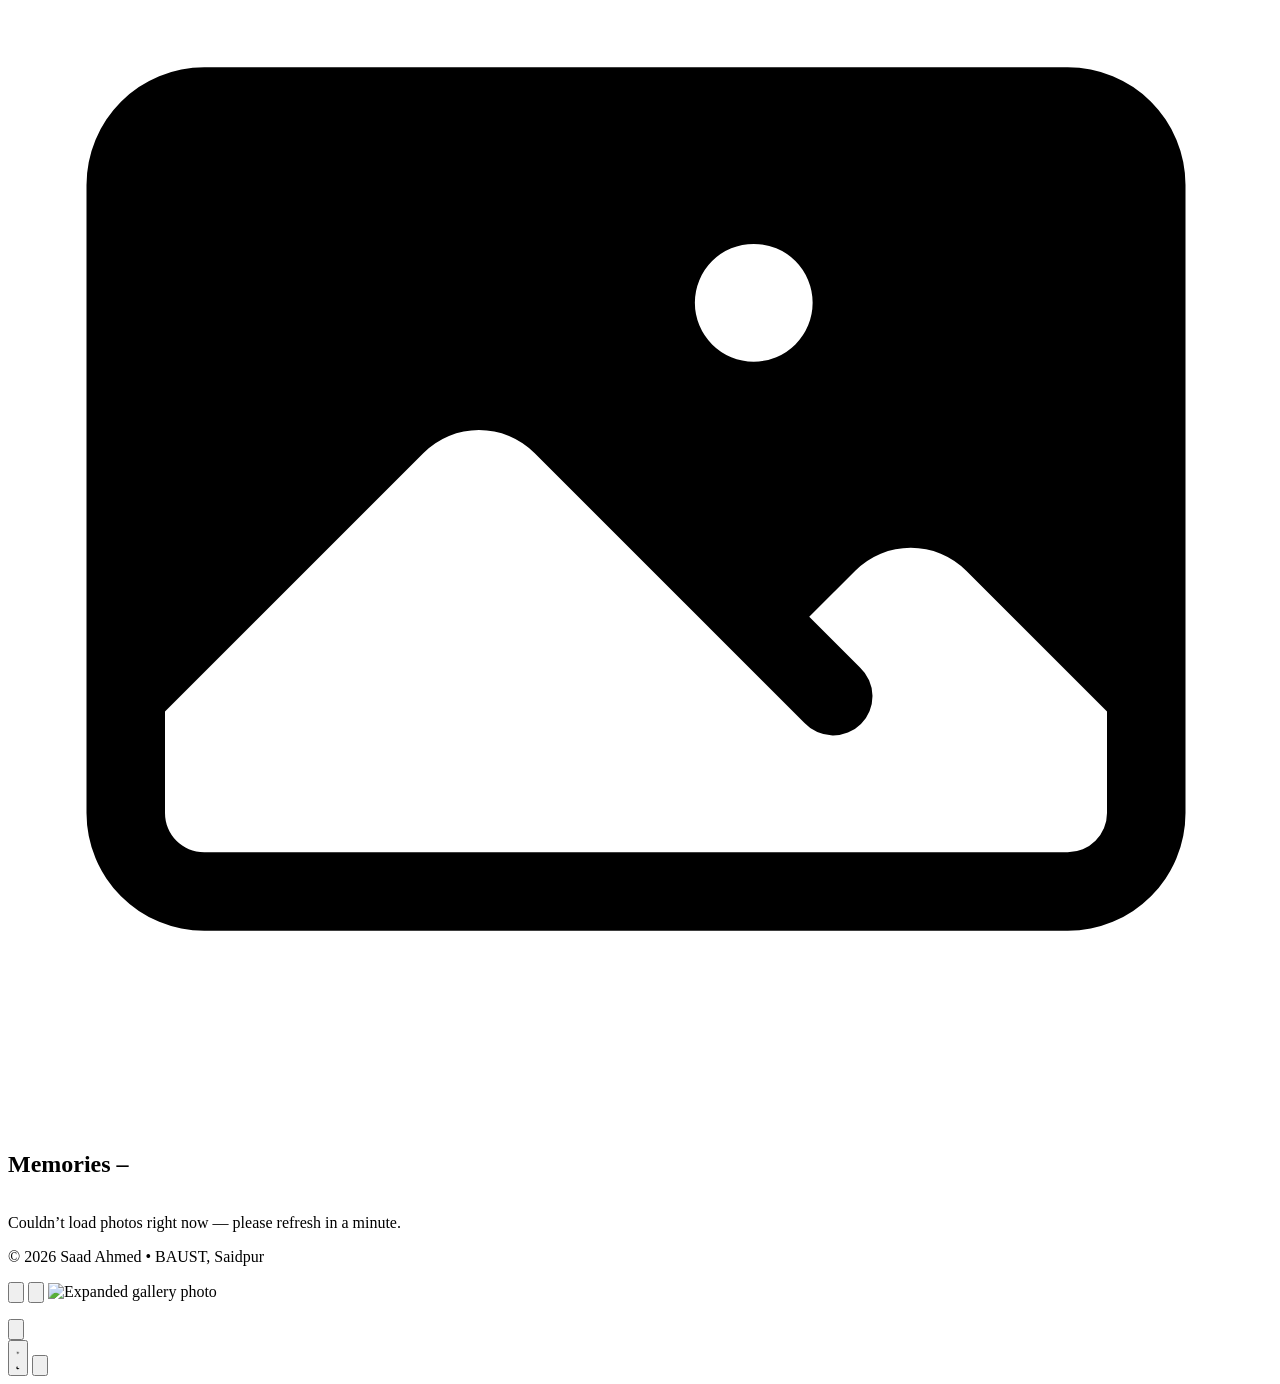
==== commit 22f4d187: "polished new design" ====
--- a/gallery.html
+++ b/gallery.html
@@ -107,20 +107,10 @@
 
     <div id="mobile-menu-overlay" class="fixed inset-0 bg-slate-900/50 backdrop-blur-sm z-40 hidden transition-opacity duration-300"></div>
 
-    <div class="flex-grow flex w-full max-w-7xl mx-auto px-0 md:px-4 lg:px-6 gap-6">
+    <div class="flex-grow flex w-full max-w-6xl mx-auto px-0 md:px-4 lg:px-6 gap-6">
       <!-- Sidebar -->
-      <aside id="sidebar" class="fixed inset-y-0 left-0 transform -translate-x-full lg:translate-x-0 lg:static lg:block w-[280px] bg-white dark:bg-darkcard border-r border-slate-200 dark:border-darkborder lg:border-none lg:bg-transparent lg:dark:bg-transparent py-6 px-4 z-50 lg:z-10 transition-transform duration-300 ease-in-out flex-shrink-0 flex flex-col h-screen lg:h-auto overflow-hidden lg:overflow-visible">
+      <aside id="sidebar" class="fixed inset-y-0 left-0 transform -translate-x-full lg:translate-x-0 lg:static lg:block w-[280px] lg:w-52 bg-white dark:bg-darkcard border-r border-slate-200 dark:border-darkborder lg:border-none lg:bg-transparent lg:dark:bg-transparent py-6 px-4 z-50 lg:z-10 transition-transform duration-300 ease-in-out flex-shrink-0 flex flex-col h-screen lg:h-auto overflow-hidden lg:overflow-visible">
         <div class="space-y-6 overflow-y-auto pr-1 flex-1 min-h-0">
-          <div class="bg-white dark:bg-darkcard rounded-2xl p-5 border border-slate-200 dark:border-darkborder shadow-md text-center relative overflow-hidden">
-            <div class="absolute inset-x-0 top-0 h-1.5 bg-gradient-to-r from-indigo-500 to-purple-500"></div>
-            <div class="relative w-32 h-32 mx-auto mb-4 rounded-2xl p-1 border-2 border-indigo-100 dark:border-indigo-900 bg-slate-50 dark:bg-slate-800/50 overflow-hidden shadow-[0_4px_20px_rgba(29,78,216,0.14)]">
-              <img src="images/saadahmed.png" alt="Saad Ahmed — Lecturer at Department of CSE, BAUST" width="170" height="170" class="w-full h-full object-cover rounded-xl" />
-            </div>
-            <p class="font-extrabold text-xl text-slate-900 dark:text-white leading-tight tracking-tight">Saad Ahmed</p>
-            <p class="text-sm text-indigo-600 dark:text-indigo-300 font-semibold mt-1.5">Lecturer, Dept of CSE</p>
-            <p class="text-xs text-slate-500 dark:text-slate-400 mt-1.5 leading-normal">Bangladesh Army University of Science and Technology (BAUST)</p>
-          </div>
-
           <nav class="space-y-1.5">
             <p class="px-4 pt-1 pb-1 text-[0.68rem] font-bold uppercase tracking-wider text-slate-400 dark:text-slate-500">Main</p>
             <a href="index.html" class="sidebar-link flex items-center px-4 py-2 rounded-xl text-slate-600 dark:text-slate-300 hover:bg-slate-100 dark:hover:bg-slate-800 font-medium text-sm transition-colors duration-150">
@@ -152,14 +142,19 @@
             <a href="index.html#contact" class="sidebar-link flex items-center px-4 py-2 rounded-xl text-slate-600 dark:text-slate-300 hover:bg-slate-100 dark:hover:bg-slate-800 font-medium text-sm transition-colors duration-150">
               Contact
             </a>
+
+            <p class="px-4 pt-4 pb-1 text-[0.68rem] font-bold uppercase tracking-wider text-slate-400 dark:text-slate-500">Gallery Sections</p>
+            <a href="#events" class="sidebar-link flex items-center px-4 py-2 rounded-xl text-slate-600 dark:text-slate-300 hover:bg-slate-100 dark:hover:bg-slate-800 font-medium text-sm transition-colors duration-150">
+              Events
+            </a>
+            <a href="#memories" class="sidebar-link flex items-center px-4 py-2 rounded-xl text-slate-600 dark:text-slate-300 hover:bg-slate-100 dark:hover:bg-slate-800 font-medium text-sm transition-colors duration-150">
+              Memories
+            </a>
           </nav>
 
-          <div class="pt-4 border-t border-slate-200 dark:border-darkborder mt-2 space-y-2">
-            <button id="theme-toggle-desktop" class="w-full flex items-center justify-between px-4 py-2 rounded-xl text-slate-600 dark:text-slate-300 hover:bg-slate-100 dark:hover:bg-slate-800 font-medium text-sm transition-colors" aria-label="Toggle light/dark theme">
-              <span>Theme Toggle</span>
-              <span class="text-[10px] bg-slate-100 dark:bg-slate-800 text-slate-500 dark:text-slate-400 px-1.5 py-0.5 rounded uppercase font-bold tracking-wider">Alt+T</span>
-            </button>
-            <a href="https://app.pagescms.org/saadbaust/saadbaust.github.io" target="_blank" rel="noopener noreferrer" class="w-full flex items-center px-4 py-2 rounded-xl text-slate-600 dark:text-slate-300 hover:bg-slate-100 dark:hover:bg-slate-800 font-medium text-sm transition-colors duration-150">
+          <div class="pt-4 border-t border-slate-200 dark:border-darkborder mt-2">
+            <a href="https://app.pagescms.org/saadbaust/saadbaust.github.io" target="_blank" rel="noopener noreferrer" class="w-full flex items-center gap-2.5 px-4 py-2 rounded-xl text-slate-600 dark:text-slate-300 hover:bg-slate-100 dark:hover:bg-slate-800 font-medium text-sm transition-colors duration-150">
+              <svg class="w-4 h-4 flex-shrink-0" fill="currentColor" viewBox="0 0 24 24" aria-hidden="true"><path fill-rule="evenodd" d="M12 1.5a5.25 5.25 0 0 0-5.25 5.25v3a3 3 0 0 0-3 3v6.75a3 3 0 0 0 3 3h10.5a3 3 0 0 0 3-3v-6.75a3 3 0 0 0-3-3v-3c0-2.9-2.35-5.25-5.25-5.25Zm3.75 8.25v-3a3.75 3.75 0 1 0-7.5 0v3h7.5Z" clip-rule="evenodd"/></svg>
               CMS Login
             </a>
           </div>
@@ -168,23 +163,8 @@
 
       <!-- Main content -->
       <main id="main" class="flex-grow w-full px-4 lg:px-0 py-6 space-y-6 overflow-x-hidden">
-
-        <!-- Mobile-only profile card — mirrors the desktop sidebar card -->
-        <div class="lg:hidden bg-white dark:bg-darkcard rounded-2xl border border-slate-200 dark:border-darkborder shadow-md text-center relative overflow-hidden">
-          <div class="absolute inset-x-0 top-0 h-1.5 bg-gradient-to-r from-indigo-500 to-purple-500"></div>
-          <div class="p-5">
-            <div class="relative w-28 h-28 mx-auto mb-4 rounded-2xl p-1 border-2 border-indigo-100 dark:border-indigo-900 bg-slate-50 dark:bg-slate-800/50 overflow-hidden shadow-[0_4px_20px_rgba(29,78,216,0.14)]">
-              <img src="images/saadahmed.png" alt="Saad Ahmed — Lecturer at Department of CSE, BAUST" class="w-full h-full object-cover rounded-xl" />
-            </div>
-            <p class="font-extrabold text-xl text-slate-900 dark:text-white leading-tight tracking-tight">Saad Ahmed</p>
-            <p class="text-sm text-indigo-600 dark:text-indigo-300 font-semibold mt-1.5">Lecturer, Dept of CSE</p>
-            <p class="text-xs text-slate-500 dark:text-slate-400 mt-1.5 leading-normal">Bangladesh Army University of Science and Technology (BAUST)</p>
-          </div>
-        </div>
-
-        <header class="bg-white dark:bg-darkcard rounded-2xl border border-slate-200 dark:border-darkborder p-6 md:p-8 shadow-md relative overflow-hidden">
-          <div class="absolute top-0 right-0 w-32 h-32 bg-indigo-500/5 rounded-full blur-3xl pointer-events-none"></div>
-          <h1 class="text-2xl md:text-3xl font-extrabold text-slate-900 dark:text-white leading-tight tracking-tight">Gallery</h1>
+        <header class="bg-white dark:bg-darkcard rounded-2xl border border-slate-200 dark:border-darkborder p-6 md:p-8 shadow-sm relative overflow-hidden">       
+          <h1 class="text-2xl md:text-3xl font-bold text-slate-900 dark:text-white leading-tight tracking-tight">Gallery</h1>
           <p class="text-sm font-semibold text-slate-500 dark:text-slate-400 mt-1.5">Saad Ahmed</p>
           <p class="text-sm text-slate-500 dark:text-slate-400 mt-0.5">Bangladesh Army University of Science and Technology (BAUST)</p>
         </header>
@@ -201,12 +181,12 @@
              captioned, e.g. "Sajek Valley.webp" or "sajek-valley.webp" both show
              as "Sajek Valley". -->
 
-        <section class="gallery-section bg-white dark:bg-darkcard rounded-2xl border border-slate-200 dark:border-darkborder p-6 md:p-8 shadow-md">
+        <section id="events" class="gallery-section bg-white dark:bg-darkcard rounded-2xl border border-slate-200 dark:border-darkborder p-6 md:p-8 shadow-sm">
           <div class="flex items-center gap-3 mb-6">
             <div class="p-2.5 bg-indigo-50 dark:bg-indigo-950/50 text-indigo-600 dark:text-indigo-300 rounded-xl">
               <svg class="w-5 h-5" fill="currentColor" viewBox="0 0 24 24" aria-hidden="true"><path fill-rule="evenodd" d="M6.75 2.25A.75.75 0 0 1 7.5 3v1.5h9V3A.75.75 0 0 1 18 3v1.5h.75a3 3 0 0 1 3 3v11.25a3 3 0 0 1-3 3H5.25a3 3 0 0 1-3-3V7.5a3 3 0 0 1 3-3H6V3a.75.75 0 0 1 .75-.75Zm13.5 9a1.5 1.5 0 0 0-1.5-1.5H5.25a1.5 1.5 0 0 0-1.5 1.5v7.5a1.5 1.5 0 0 0 1.5 1.5h13.5a1.5 1.5 0 0 0 1.5-1.5v-7.5Z" clip-rule="evenodd"/></svg>
             </div>
-            <h2 class="section-title text-xl font-bold text-slate-900 dark:text-white flex items-center gap-2">
+            <h2 class="section-title text-xl font-semibold text-slate-900 dark:text-white flex items-center gap-2">
               Events
               <span class="gallery-cat-count text-xs font-semibold text-indigo-700 dark:text-indigo-300 bg-indigo-50 dark:bg-indigo-950/50 px-2.5 py-1 rounded-full" id="events-count">…</span>
             </h2>
@@ -214,12 +194,12 @@
           <div class="masonry-grid" id="events-grid"></div>
         </section>
 
-        <section class="gallery-section bg-white dark:bg-darkcard rounded-2xl border border-slate-200 dark:border-darkborder p-6 md:p-8 shadow-md">
+        <section id="memories" class="gallery-section bg-white dark:bg-darkcard rounded-2xl border border-slate-200 dark:border-darkborder p-6 md:p-8 shadow-sm">
           <div class="flex items-center gap-3 mb-6">
             <div class="p-2.5 bg-indigo-50 dark:bg-indigo-950/50 text-indigo-600 dark:text-indigo-300 rounded-xl">
               <svg class="w-5 h-5" fill="currentColor" viewBox="0 0 24 24" aria-hidden="true"><path fill-rule="evenodd" d="M1.5 6a2.25 2.25 0 0 1 2.25-2.25h16.5A2.25 2.25 0 0 1 22.5 6v12a2.25 2.25 0 0 1-2.25 2.25H3.75A2.25 2.25 0 0 1 1.5 18V6ZM3 16.06V18c0 .414.336.75.75.75h16.5A.75.75 0 0 0 21 18v-1.94l-2.69-2.689a1.5 1.5 0 0 0-2.12 0l-.88.879.97.97a.75.75 0 1 1-1.06 1.06l-5.16-5.159a1.5 1.5 0 0 0-2.12 0L3 16.061Zm10.125-7.81a1.125 1.125 0 1 1 2.25 0 1.125 1.125 0 0 1-2.25 0Z" clip-rule="evenodd"/></svg>
             </div>
-            <h2 class="section-title text-xl font-bold text-slate-900 dark:text-white flex items-center gap-2">
+            <h2 class="section-title text-xl font-semibold text-slate-900 dark:text-white flex items-center gap-2">
               Memories
               <span class="gallery-cat-count text-xs font-semibold text-indigo-700 dark:text-indigo-300 bg-indigo-50 dark:bg-indigo-950/50 px-2.5 py-1 rounded-full" id="memories-count">…</span>
             </h2>
@@ -227,7 +207,7 @@
           <div class="masonry-grid" id="memories-grid"></div>
         </section>
 
-        <footer class="bg-white dark:bg-darkcard rounded-2xl border border-slate-200 dark:border-darkborder p-6 text-center shadow-md">
+        <footer class="bg-white dark:bg-darkcard rounded-2xl border border-slate-200 dark:border-darkborder p-6 text-center shadow-sm">
           <p class="text-xs text-slate-500 dark:text-slate-400 font-medium">&copy; 2026 Saad Ahmed &bull; BAUST, Saidpur</p>
         </footer>
       </main>
@@ -249,8 +229,15 @@
       </button>
     </div>
 
+    <!-- Floating theme toggle (desktop) -->
+    <button id="theme-toggle-desktop" title="Toggle theme (Alt+T)" aria-label="Toggle light/dark theme"
+            class="hidden lg:flex items-center justify-center fixed top-6 right-6 z-30 p-3.5 rounded-full bg-white dark:bg-darkcard border border-slate-200 dark:border-darkborder text-slate-500 dark:text-slate-300 hover:text-indigo-600 dark:hover:text-indigo-300 hover:bg-slate-50 dark:hover:bg-slate-800 shadow-sm transition-colors">
+      <svg class="hidden dark:block w-5 h-5" fill="currentColor" viewBox="0 0 24 24" aria-hidden="true"><path d="M12 2.25a.75.75 0 0 1 .75.75v2.25a.75.75 0 0 1-1.5 0V3a.75.75 0 0 1 .75-.75ZM7.5 12a4.5 4.5 0 1 1 9 0 4.5 4.5 0 0 1-9 0ZM18.894 6.166a.75.75 0 0 0-1.06-1.06l-1.591 1.59a.75.75 0 1 0 1.06 1.061l1.591-1.59ZM21.75 12a.75.75 0 0 1-.75.75h-2.25a.75.75 0 0 1 0-1.5H21a.75.75 0 0 1 .75.75ZM17.834 18.894a.75.75 0 0 0 1.06-1.06l-1.59-1.591a.75.75 0 1 0-1.061 1.06l1.59 1.591ZM12 18a.75.75 0 0 1 .75.75V21a.75.75 0 0 1-1.5 0v-2.25A.75.75 0 0 1 12 18ZM7.758 17.303a.75.75 0 0 0-1.061-1.06l-1.591 1.59a.75.75 0 0 0 1.06 1.061l1.591-1.59ZM6 12a.75.75 0 0 1-.75.75H3a.75.75 0 0 1 0-1.5h2.25A.75.75 0 0 1 6 12ZM6.697 7.757a.75.75 0 0 0 1.06-1.06l-1.59-1.591a.75.75 0 0 0-1.061 1.06l1.59 1.591Z"/></svg>
+      <svg class="block dark:hidden w-5 h-5" fill="currentColor" viewBox="0 0 24 24" aria-hidden="true"><path fill-rule="evenodd" d="M9.528 1.718a.75.75 0 0 1 .162.819A8.97 8.97 0 0 0 9 6a9 9 0 0 0 9 9 8.97 8.97 0 0 0 3.463-.69.75.75 0 0 1 .981.98 10.503 10.503 0 0 1-9.694 6.46c-5.799 0-10.5-4.7-10.5-10.5 0-4.368 2.667-8.112 6.46-9.694a.75.75 0 0 1 .818.162Z" clip-rule="evenodd"/></svg>
+    </button>
+
     <button id="back-to-top" aria-label="Scroll back to top"
-            class="fixed bottom-6 right-6 p-3.5 rounded-full bg-[#1d4ed8] hover:bg-[#1a46c0] text-white cursor-pointer transform translate-y-20 opacity-0 transition-all duration-300 z-30 shadow-[0_8px_24px_rgba(29,78,216,0.45)] hover:shadow-[0_10px_28px_rgba(29,78,216,0.6)]">
+            class="fixed bottom-6 right-6 p-3.5 rounded-full bg-[#1d4ed8] hover:bg-[#1a46c0] text-white cursor-pointer transform translate-y-20 opacity-0 transition-all duration-300 z-30 shadow-[0_4px_14px_rgba(29,78,216,0.35)]">
       <svg class="w-5 h-5" fill="none" stroke="currentColor" stroke-width="3" stroke-linecap="round" stroke-linejoin="round" viewBox="0 0 24 24" aria-hidden="true"><path d="M12 19V5M5 12l7-7 7 7"/></svg>
     </button>
 
@@ -331,9 +318,9 @@
       count.textContent = items.length;
       items.forEach(item => {
         grid.insertAdjacentHTML('beforeend', `
-          <figure class="masonry-item group cursor-pointer rounded-xl overflow-hidden border border-slate-200 dark:border-darkborder bg-slate-50 dark:bg-[#101729] shadow-sm hover:shadow-lg transition-shadow">
+          <figure class="masonry-item group cursor-pointer rounded-xl overflow-hidden border border-slate-200 dark:border-darkborder bg-slate-50 dark:bg-[#101729] shadow-sm hover:shadow-md transition-shadow">
             <div class="masonry-thumb overflow-hidden">
-              <img src="${esc(item.image)}" alt="${esc(item.alt)}" loading="lazy" class="w-full h-auto block transition-transform duration-300 group-hover:scale-105" />
+              <img src="${esc(item.image)}" alt="${esc(item.alt)}" loading="lazy" class="w-full h-auto block" />
             </div>
             <figcaption class="masonry-caption px-3 py-2 text-xs font-medium text-slate-600 dark:text-slate-300">${esc(item.caption)}</figcaption>
           </figure>`);
@@ -396,6 +383,7 @@
 
     function initBackToTop() {
       const btn = document.getElementById('back-to-top');
+      if (!btn) return;
       btn.addEventListener('click', () => window.scrollTo({ top: 0, behavior: 'smooth' }));
       window.addEventListener('scroll', () => {
         const visible = window.scrollY > 300;
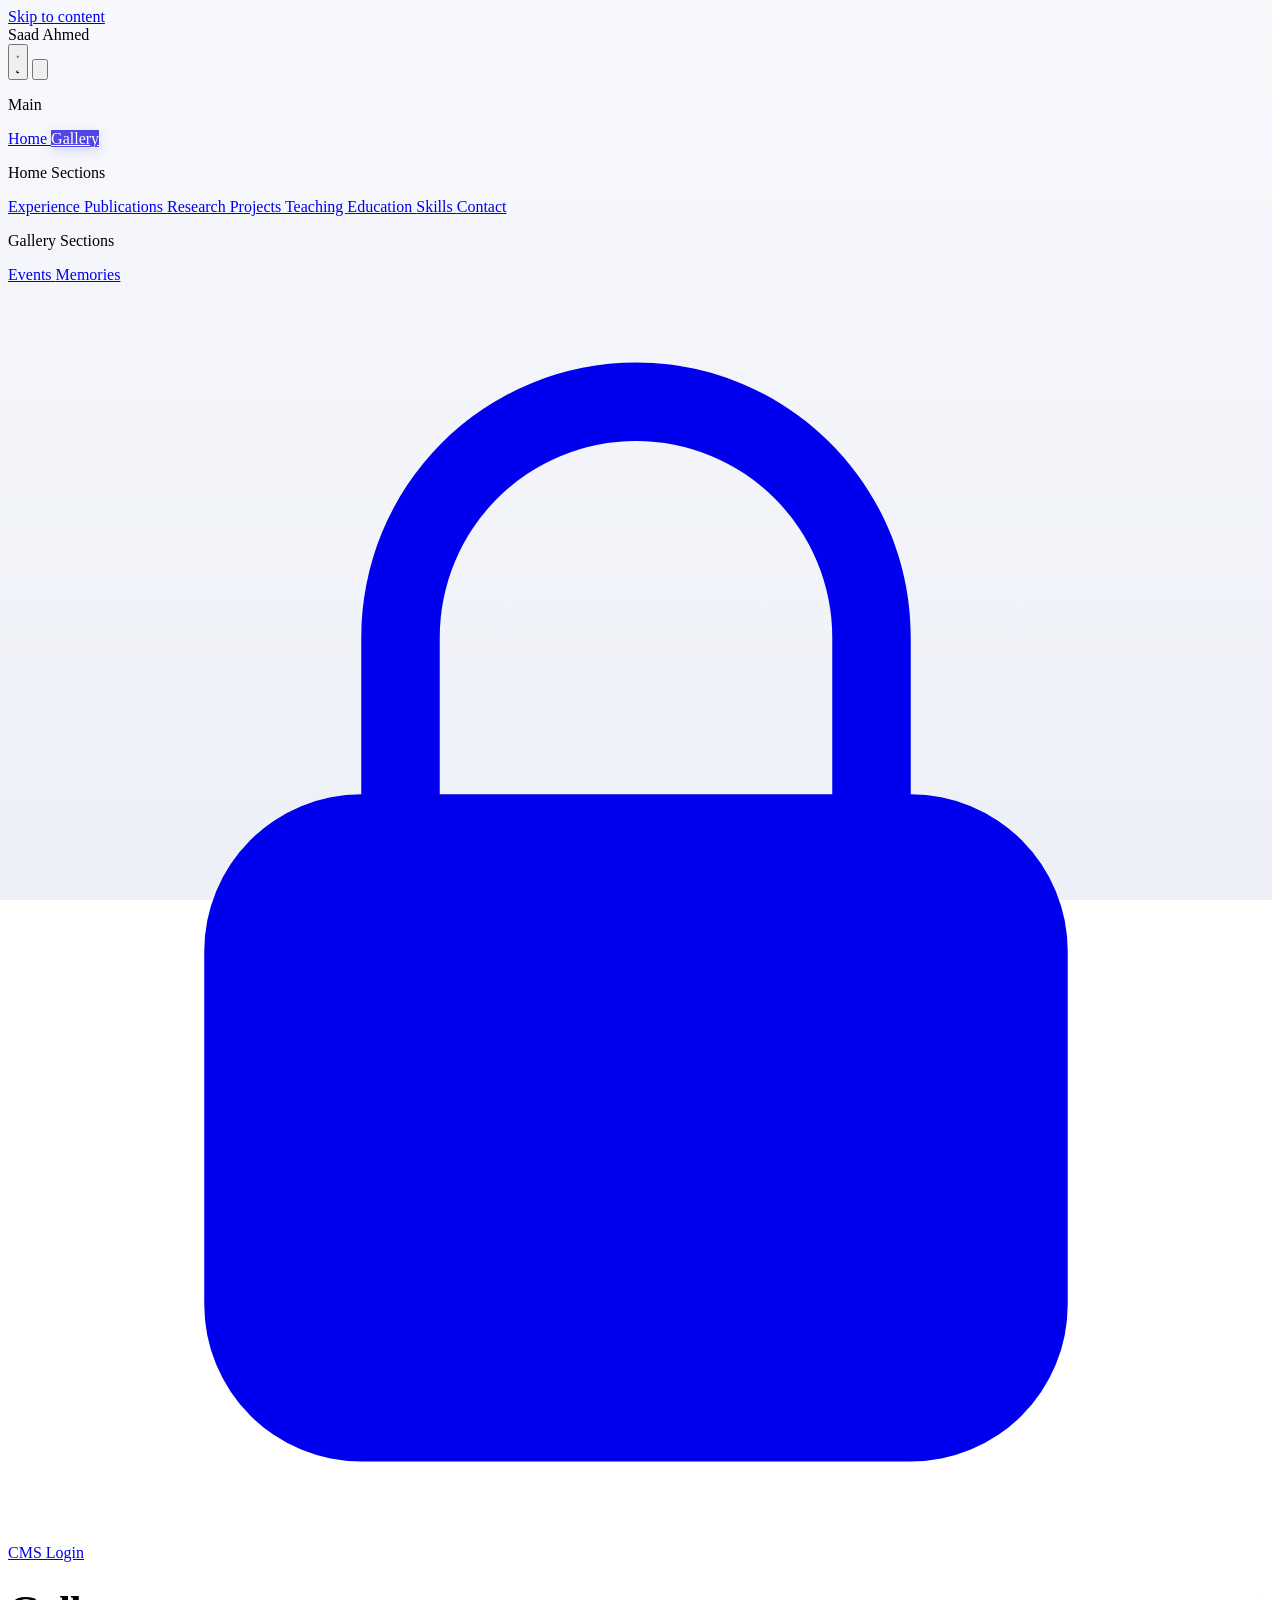
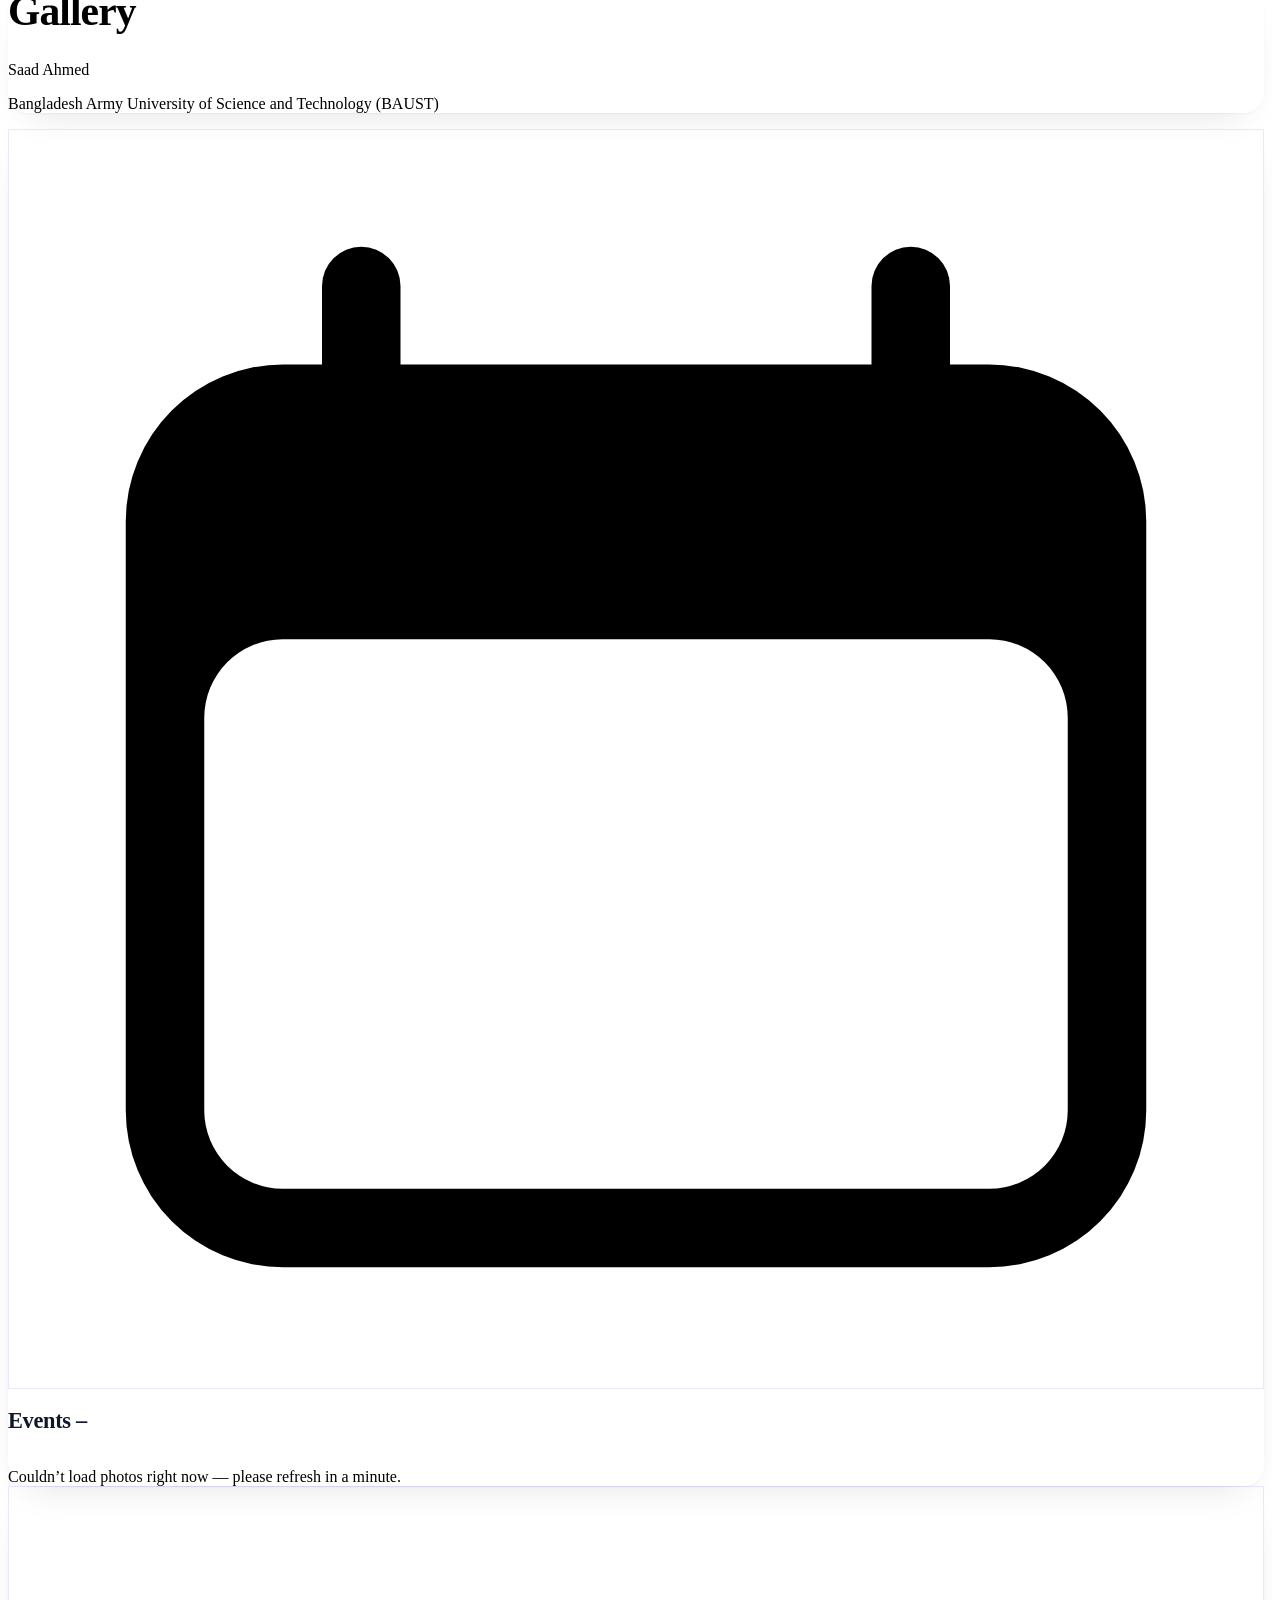
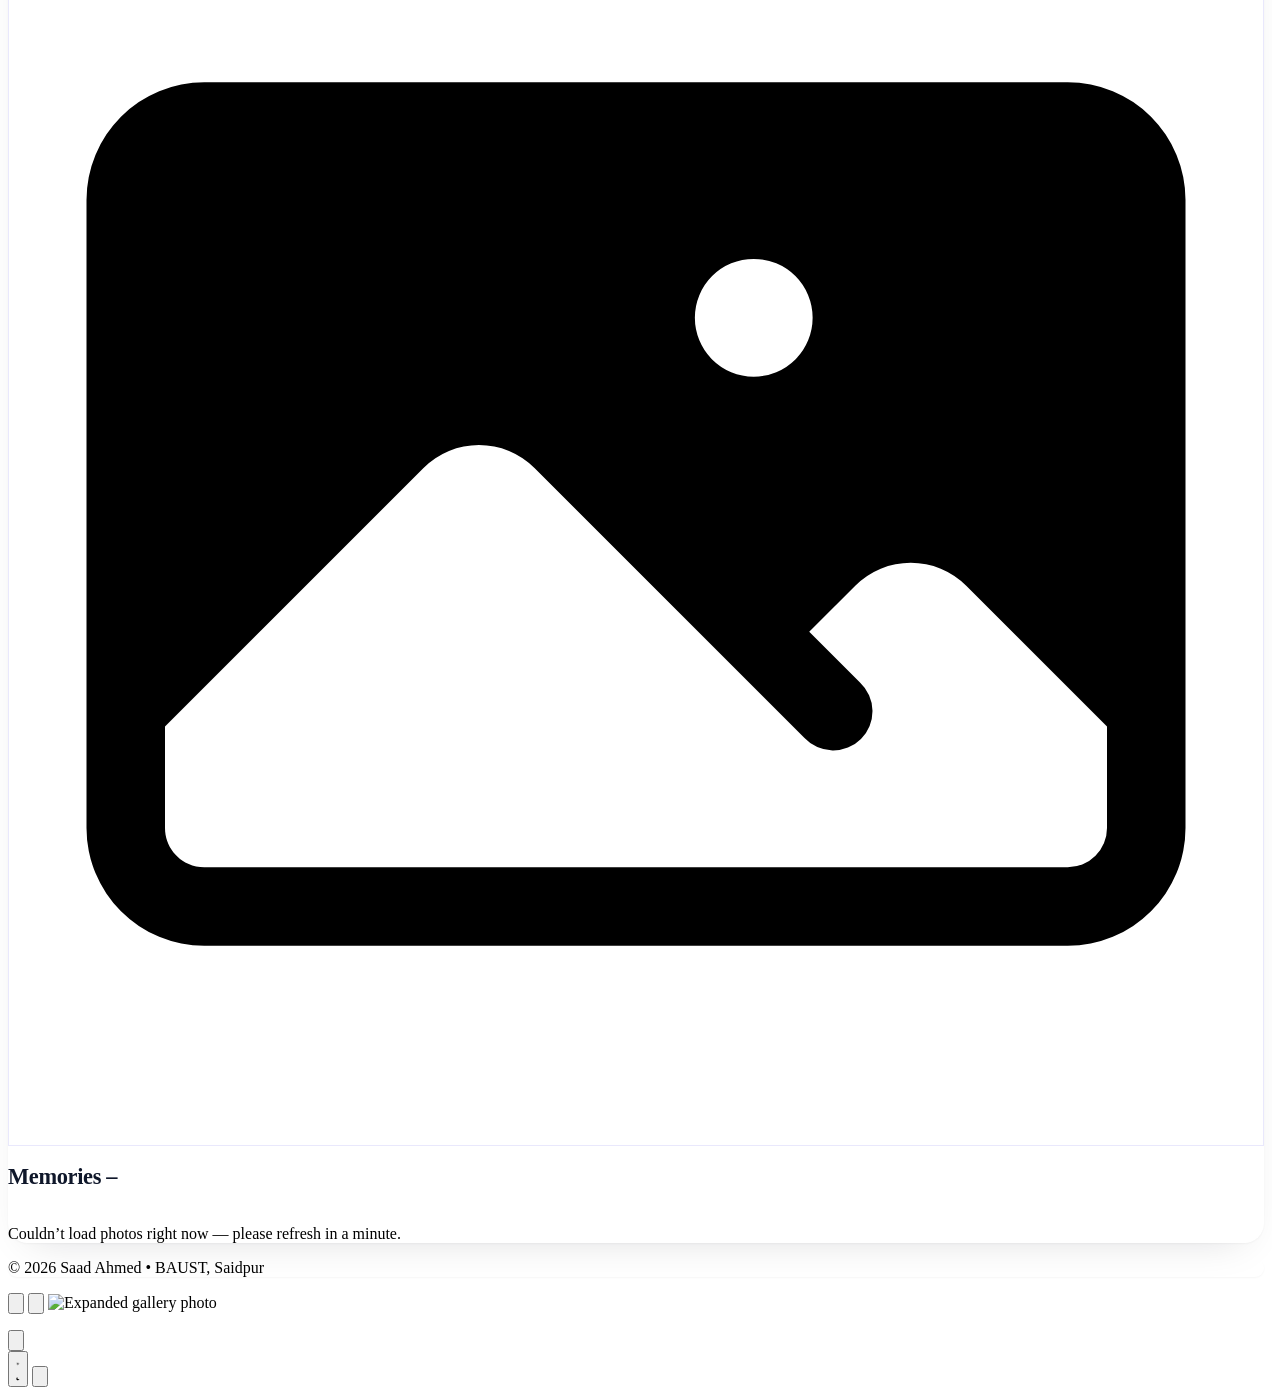
==== commit 3186d9a4: "design added" ====
--- a/gallery.html
+++ b/gallery.html
@@ -29,7 +29,7 @@
     <meta name="twitter:image"       content="https://saadbaust.github.io/images/saadahmed.png" />
     <meta name="twitter:image:alt"   content="Saad Ahmed — Lecturer at BAUST, Researcher in Image Processing and Computer Vision" />
 
-    <link rel="icon" type="image/svg+xml" href="data:image/svg+xml,%3Csvg xmlns='http://www.w3.org/2000/svg' viewBox='0 0 32 32'%3E%3Crect width='32' height='32' rx='6' fill='%231d4ed8'/%3E%3Ctext x='16' y='22' font-family='Inter%2C Arial%2C sans-serif' font-size='13' font-weight='700' text-anchor='middle' fill='white'%3ESA%3C/text%3E%3C/svg%3E" />
+    <link rel="icon" type="image/svg+xml" href="data:image/svg+xml,%3Csvg xmlns='http://www.w3.org/2000/svg' viewBox='0 0 32 32'%3E%3Crect width='32' height='32' rx='6' fill='%234f46e5'/%3E%3Ctext x='16' y='22' font-family='Inter%2C Arial%2C sans-serif' font-size='13' font-weight='700' text-anchor='middle' fill='white'%3ESA%3C/text%3E%3C/svg%3E" />
 
     <!-- Apply saved/system theme before paint to avoid a flash of the wrong theme. -->
     <script>
@@ -54,7 +54,9 @@
               brand: { 50: '#f5f7ff', 100: '#ebf0ff', 200: '#d6e0ff', 400: '#7c9cff', 500: '#4f46e5', 600: '#4338ca', 700: '#3730a3', 900: '#1e1b4b' },
               darkbg: '#0b0f19', darkcard: '#151b2c', darkborder: '#222d44',
             },
-            fontFamily: { sans: ['Inter', 'system-ui', '-apple-system', 'Segoe UI', 'Roboto', 'sans-serif'] },
+            fontFamily: {
+              sans: ['Inter', 'system-ui', '-apple-system', 'Segoe UI', 'Roboto', 'sans-serif'],
+            },
           },
         },
       };
@@ -73,6 +75,41 @@
       ::-webkit-scrollbar-thumb:hover { background: #94a3b8; }
       .sidebar-link.active { background-color: #4f46e5 !important; color: #fff !important; box-shadow: 0 4px 12px rgba(79,70,229,.18); }
       .dark .sidebar-link.active { background-color: #6366f1 !important; color: #fff !important; box-shadow: 0 4px 14px rgba(99,102,241,.28); }
+
+      /* ── Elegant refinements (shared language with the home page) ────────── */
+      body.font-sans {
+        background: linear-gradient(180deg, #f8f9fd 0%, #edf0f7 100%);
+        background-attachment: fixed;
+      }
+      .dark body.font-sans { background: #0b0f19; }
+
+      #main .rounded-2xl.border {
+        border-radius: 1.25rem;
+        border-color: #ebedf3;
+        box-shadow: 0 1px 2px rgba(2,6,23,.04), 0 16px 40px -22px rgba(2,6,23,.16);
+      }
+      .dark #main .rounded-2xl.border {
+        border-color: #222d44;
+        box-shadow: 0 1px 2px rgba(0,0,0,.4), 0 20px 48px -26px rgba(0,0,0,.6);
+      }
+
+      #gallery-title {
+        font-weight: 600;
+        font-size: clamp(2rem, 4.4vw, 2.6rem);
+        letter-spacing: -0.022em;
+        line-height: 1.04;
+      }
+      h2.section-title {
+        font-weight: 600;
+        font-size: 1.4rem;
+        line-height: 1.15;
+        letter-spacing: -0.015em;
+        color: #0f172a;
+      }
+      .dark h2.section-title { color: #f8fafc; }
+
+      #main .bg-indigo-50.rounded-xl { box-shadow: inset 0 0 0 1px rgba(79,70,229,.12); }
+      .dark #main [class*="bg-indigo-950"].rounded-xl { box-shadow: inset 0 0 0 1px rgba(129,140,248,.16); }
 
       /* Masonry layout for the gallery grids */
       .masonry-grid { column-count: 1; column-gap: 1rem; }
@@ -162,9 +199,11 @@
       </aside>
 
       <!-- Main content -->
-      <main id="main" class="flex-grow w-full px-4 lg:px-0 py-6 space-y-6 overflow-x-hidden">
-        <header class="bg-white dark:bg-darkcard rounded-2xl border border-slate-200 dark:border-darkborder p-6 md:p-8 shadow-sm relative overflow-hidden">       
-          <h1 class="text-2xl md:text-3xl font-bold text-slate-900 dark:text-white leading-tight tracking-tight">Gallery</h1>
+      <main id="main" class="flex-grow w-full px-4 lg:px-0 py-6 space-y-8 overflow-x-hidden">
+        <header class="isolate bg-white dark:bg-darkcard rounded-2xl border border-slate-200 dark:border-darkborder p-6 md:p-8 shadow-sm relative overflow-hidden">
+          <div aria-hidden="true" class="pointer-events-none absolute -top-28 -right-24 w-80 h-80 -z-10 rounded-full bg-gradient-to-br from-indigo-400/25 via-indigo-500/10 to-transparent blur-3xl"></div>
+          <div aria-hidden="true" class="pointer-events-none absolute top-0 left-0 right-0 h-px -z-10 bg-gradient-to-r from-transparent via-indigo-400/40 to-transparent"></div>
+          <h1 id="gallery-title" class="text-2xl md:text-3xl font-bold text-slate-900 dark:text-white leading-tight tracking-tight">Gallery</h1>
           <p class="text-sm font-semibold text-slate-500 dark:text-slate-400 mt-1.5">Saad Ahmed</p>
           <p class="text-sm text-slate-500 dark:text-slate-400 mt-0.5">Bangladesh Army University of Science and Technology (BAUST)</p>
         </header>
@@ -237,7 +276,7 @@
     </button>
 
     <button id="back-to-top" aria-label="Scroll back to top"
-            class="fixed bottom-6 right-6 p-3.5 rounded-full bg-[#1d4ed8] hover:bg-[#1a46c0] text-white cursor-pointer transform translate-y-20 opacity-0 transition-all duration-300 z-30 shadow-[0_4px_14px_rgba(29,78,216,0.35)]">
+            class="fixed bottom-6 right-6 p-3.5 rounded-full bg-indigo-600 hover:bg-indigo-700 text-white cursor-pointer transform translate-y-20 opacity-0 transition-all duration-300 z-30 shadow-[0_4px_14px_rgba(79,70,229,0.35)]">
       <svg class="w-5 h-5" fill="none" stroke="currentColor" stroke-width="3" stroke-linecap="round" stroke-linejoin="round" viewBox="0 0 24 24" aria-hidden="true"><path d="M12 19V5M5 12l7-7 7 7"/></svg>
     </button>
 
@@ -320,7 +359,7 @@
         grid.insertAdjacentHTML('beforeend', `
           <figure class="masonry-item group cursor-pointer rounded-xl overflow-hidden border border-slate-200 dark:border-darkborder bg-slate-50 dark:bg-[#101729] shadow-sm hover:shadow-md transition-shadow">
             <div class="masonry-thumb overflow-hidden">
-              <img src="${esc(item.image)}" alt="${esc(item.alt)}" loading="lazy" class="w-full h-auto block" />
+              <img src="${esc(item.image)}" alt="${esc(item.alt)}" loading="lazy" class="w-full h-auto block transition-transform duration-500 ease-out group-hover:scale-[1.04]" />
             </div>
             <figcaption class="masonry-caption px-3 py-2 text-xs font-medium text-slate-600 dark:text-slate-300">${esc(item.caption)}</figcaption>
           </figure>`);
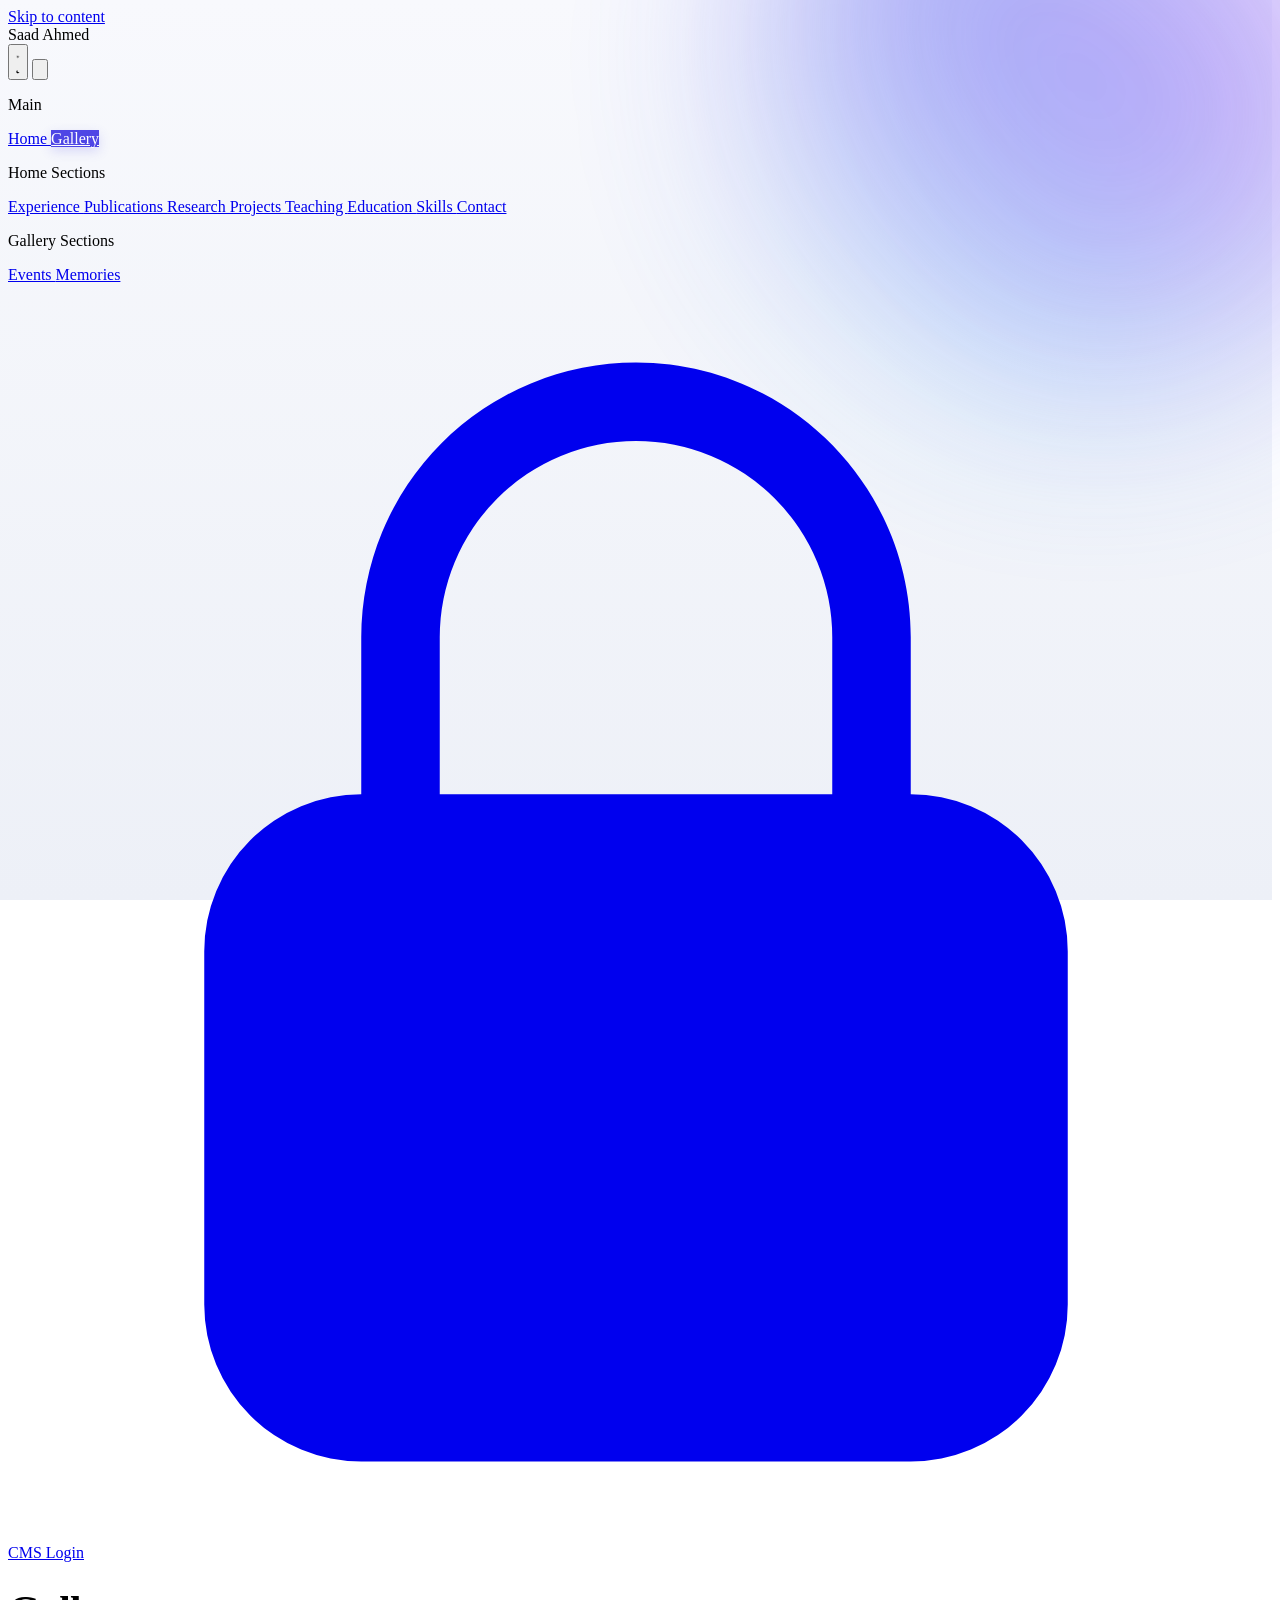
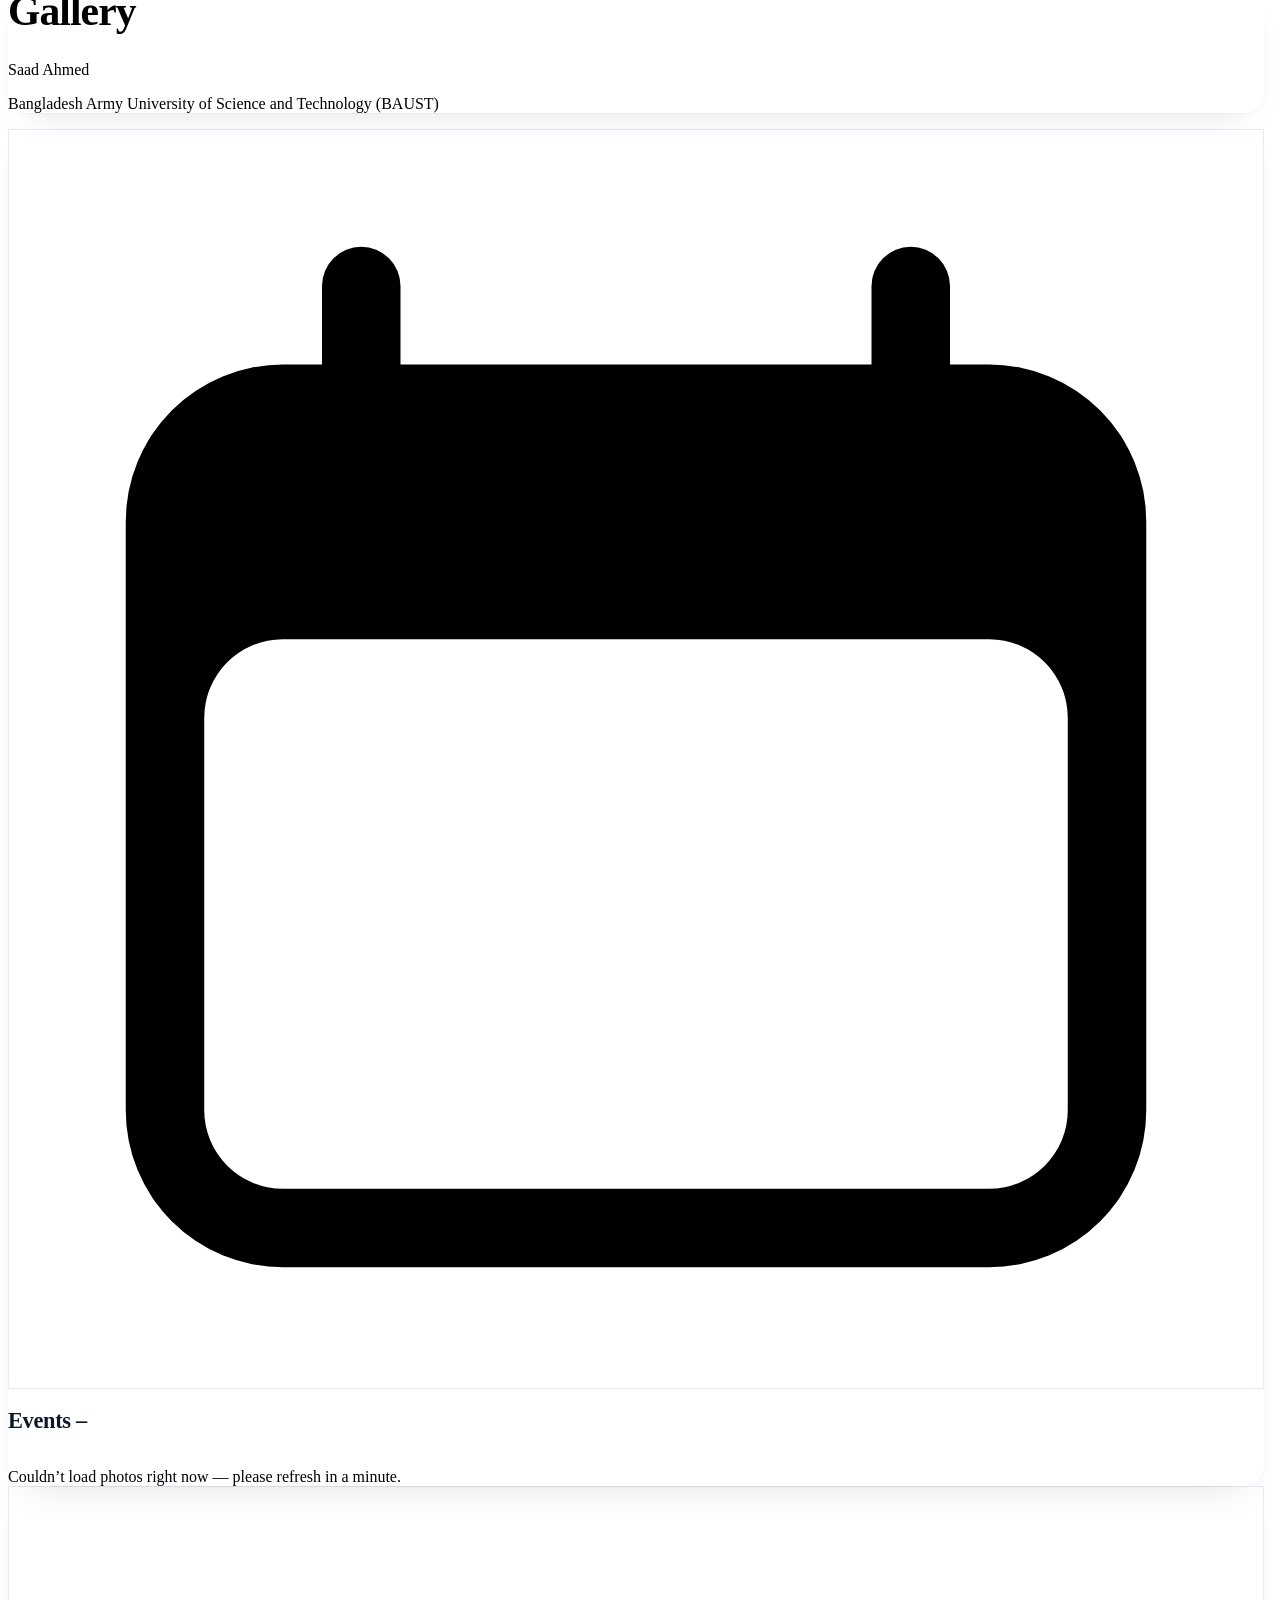
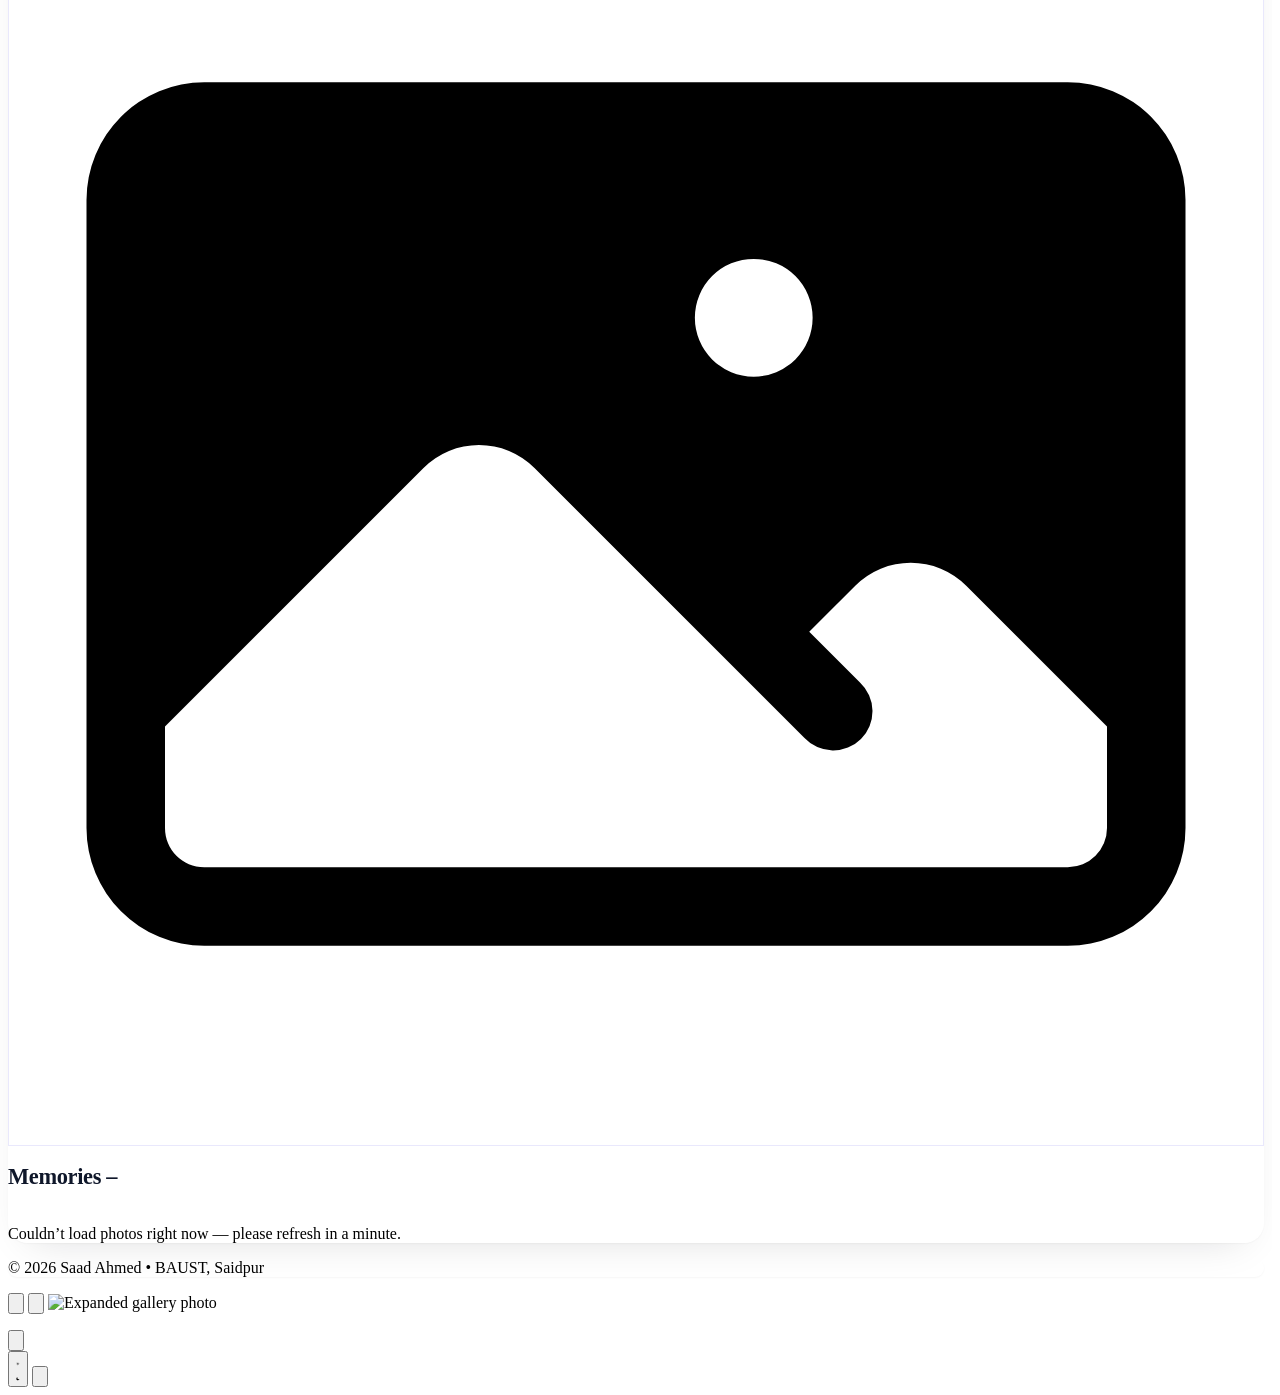
==== commit 2ecdc9b8: "new" ====
--- a/gallery.html
+++ b/gallery.html
@@ -111,6 +111,49 @@
       #main .bg-indigo-50.rounded-xl { box-shadow: inset 0 0 0 1px rgba(79,70,229,.12); }
       .dark #main [class*="bg-indigo-950"].rounded-xl { box-shadow: inset 0 0 0 1px rgba(129,140,248,.16); }
 
+      /* ── Dramatic ambient glow + frosted-glass hero (shared with home) ──── */
+      .glow-field {
+        position: fixed;
+        top: -280px;
+        right: -150px;
+        width: 700px;
+        height: 700px;
+        z-index: -10;
+        pointer-events: none;
+        border-radius: 9999px;
+        filter: blur(90px);
+        opacity: .9;
+        background:
+          radial-gradient(circle at 32% 34%, rgba(99,102,241,.60), transparent 60%),
+          radial-gradient(circle at 68% 56%, rgba(168,85,247,.50), transparent 60%),
+          radial-gradient(circle at 52% 80%, rgba(56,189,248,.34), transparent 62%);
+        animation: glowDrift 9s ease-in-out infinite;
+        will-change: transform, opacity;
+      }
+      .dark .glow-field {
+        opacity: 1;
+        filter: blur(96px);
+        background:
+          radial-gradient(circle at 32% 34%, rgba(99,102,241,.72), transparent 60%),
+          radial-gradient(circle at 68% 56%, rgba(168,85,247,.62), transparent 60%),
+          radial-gradient(circle at 52% 80%, rgba(56,189,248,.42), transparent 62%);
+      }
+      @keyframes glowDrift {
+        0%, 100% { transform: translate3d(0, 0, 0) scale(1);      opacity: .80; }
+        50%      { transform: translate3d(-34px, 28px, 0) scale(1.16); opacity: 1; }
+      }
+
+      #main #gallery-hero {
+        background: rgba(255, 255, 255, .60);
+        -webkit-backdrop-filter: blur(20px) saturate(155%);
+        backdrop-filter: blur(20px) saturate(155%);
+        border-color: rgba(255, 255, 255, .55);
+      }
+      .dark #main #gallery-hero {
+        background: rgba(17, 23, 40, .52);
+        border-color: rgba(129, 140, 248, .18);
+      }
+
       /* Masonry layout for the gallery grids */
       .masonry-grid { column-count: 1; column-gap: 1rem; }
       @media (min-width: 640px)  { .masonry-grid { column-count: 2; } }
@@ -125,6 +168,7 @@
   </head>
   <body class="bg-slate-50 dark:bg-darkbg text-slate-800 dark:text-slate-200 min-h-screen flex flex-col font-sans transition-colors duration-300">
     <a href="#main" class="sr-only focus:not-sr-only focus:fixed focus:top-2 focus:left-2 focus:z-[1000] focus:bg-indigo-600 focus:text-white focus:px-4 focus:py-2 focus:rounded-lg focus:text-sm focus:font-semibold">Skip to content</a>
+    <div aria-hidden="true" class="glow-field"></div>
 
     <!-- Mobile top bar -->
     <header class="lg:hidden bg-white/90 dark:bg-darkcard/90 backdrop-blur-md border-b border-slate-200 dark:border-darkborder px-4 py-3 flex items-center justify-between shadow-sm">
@@ -200,9 +244,7 @@
 
       <!-- Main content -->
       <main id="main" class="flex-grow w-full px-4 lg:px-0 py-6 space-y-8 overflow-x-hidden">
-        <header class="isolate bg-white dark:bg-darkcard rounded-2xl border border-slate-200 dark:border-darkborder p-6 md:p-8 shadow-sm relative overflow-hidden">
-          <div aria-hidden="true" class="pointer-events-none absolute -top-28 -right-24 w-80 h-80 -z-10 rounded-full bg-gradient-to-br from-indigo-400/25 via-indigo-500/10 to-transparent blur-3xl"></div>
-          <div aria-hidden="true" class="pointer-events-none absolute top-0 left-0 right-0 h-px -z-10 bg-gradient-to-r from-transparent via-indigo-400/40 to-transparent"></div>
+        <header id="gallery-hero" class="bg-white dark:bg-darkcard rounded-2xl border border-slate-200 dark:border-darkborder p-6 md:p-8 shadow-sm relative overflow-hidden">
           <h1 id="gallery-title" class="text-2xl md:text-3xl font-bold text-slate-900 dark:text-white leading-tight tracking-tight">Gallery</h1>
           <p class="text-sm font-semibold text-slate-500 dark:text-slate-400 mt-1.5">Saad Ahmed</p>
           <p class="text-sm text-slate-500 dark:text-slate-400 mt-0.5">Bangladesh Army University of Science and Technology (BAUST)</p>
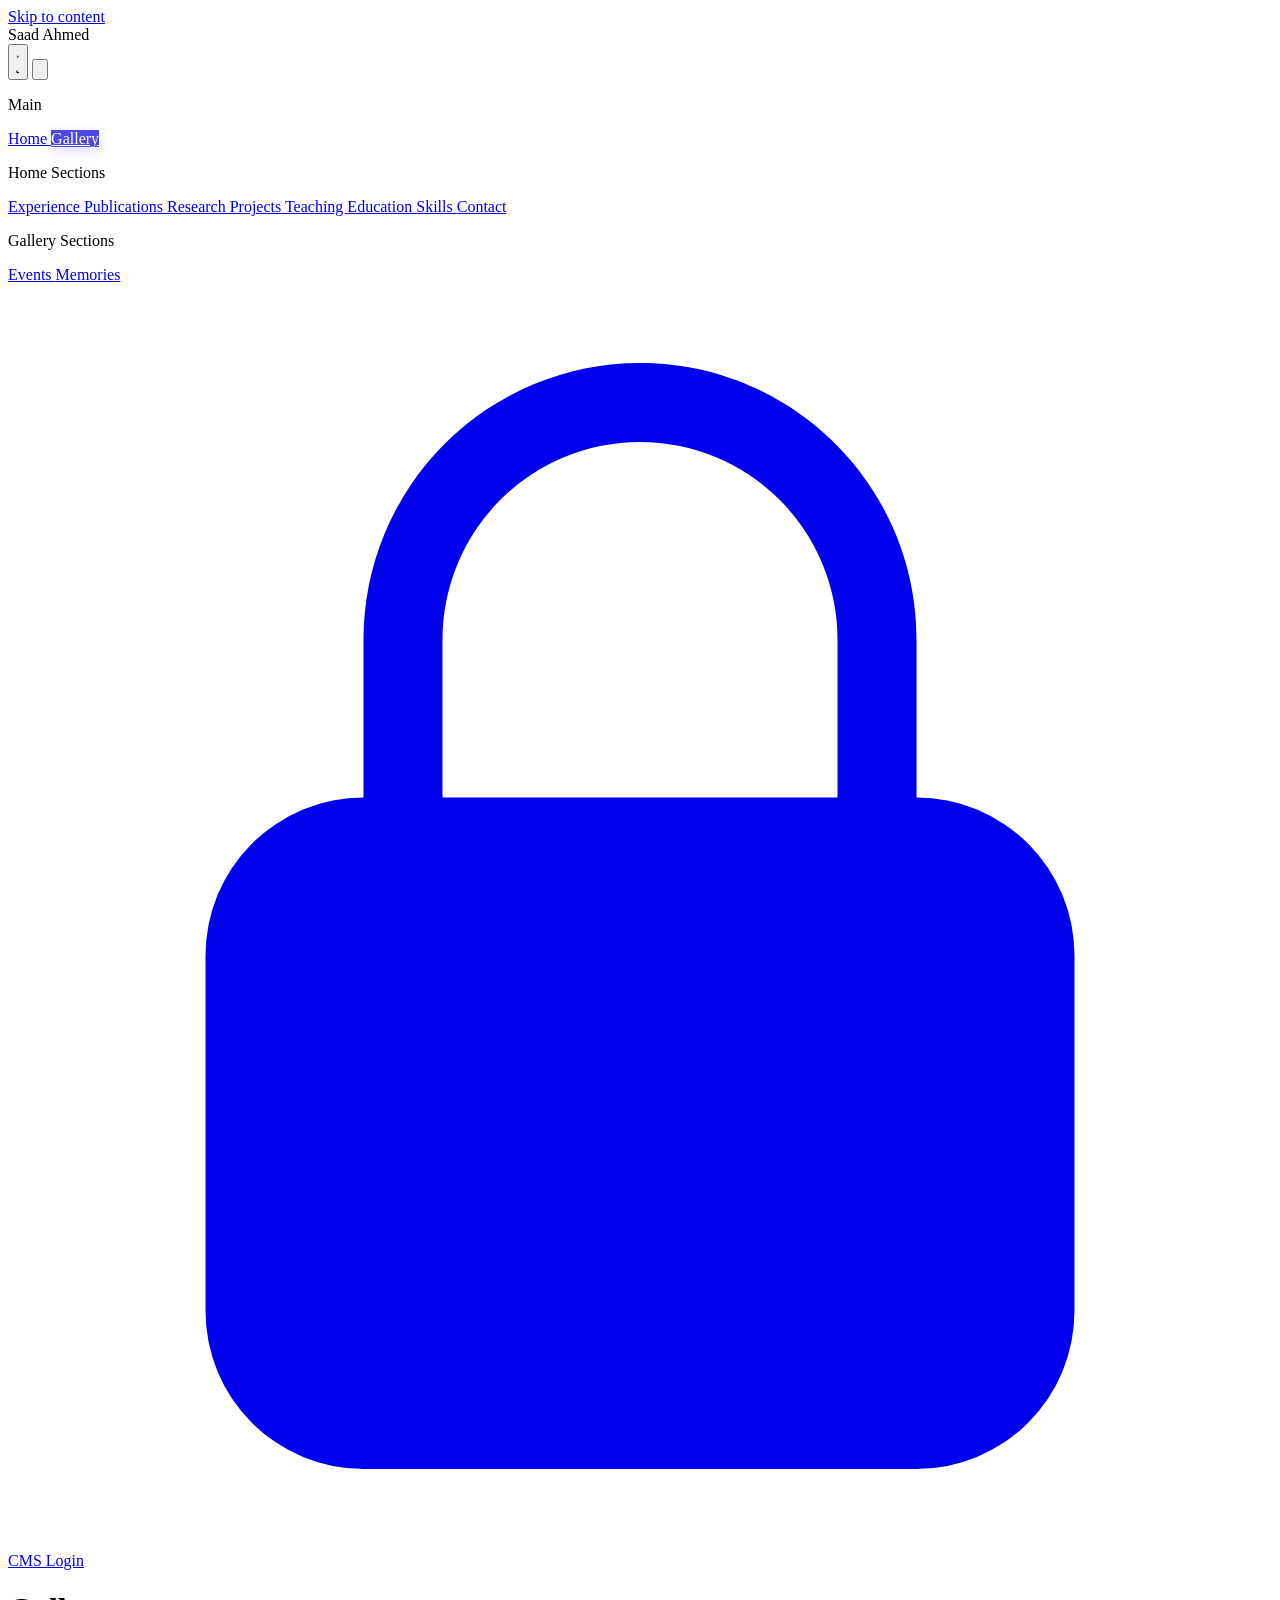
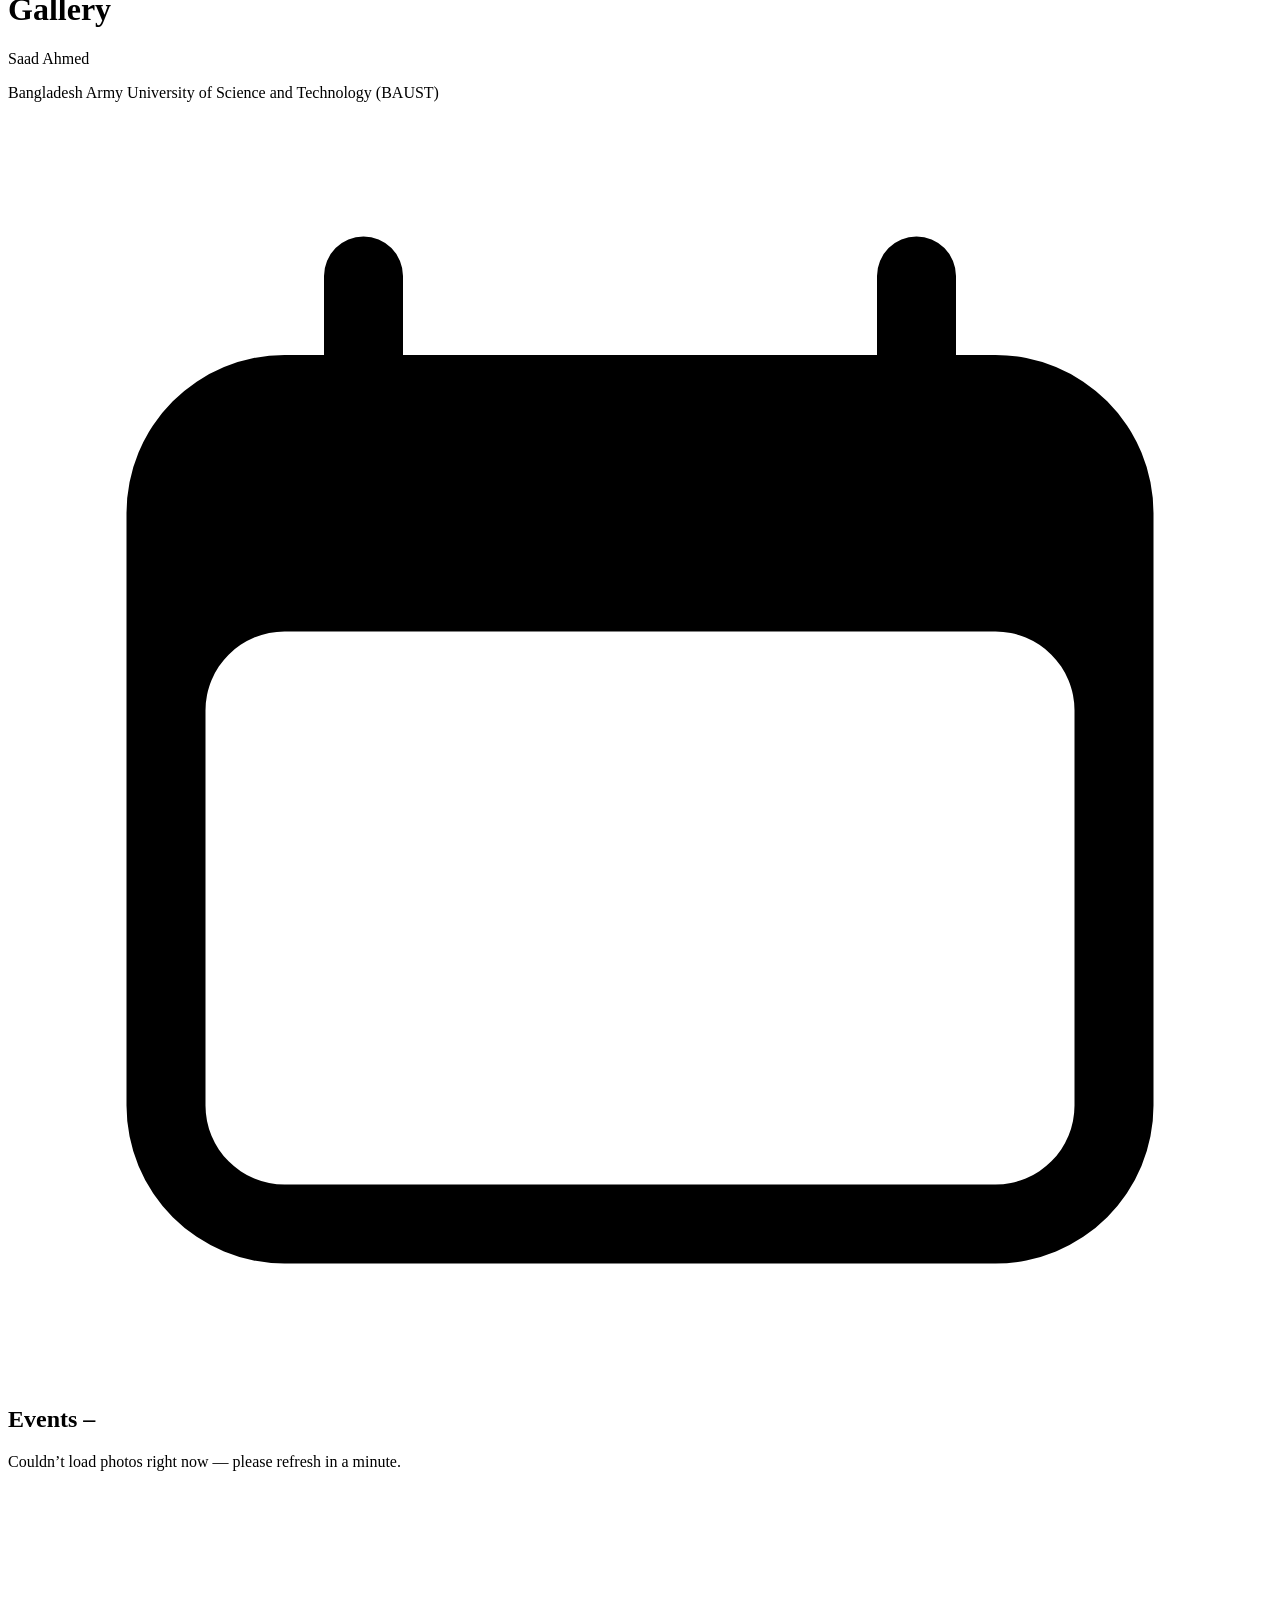
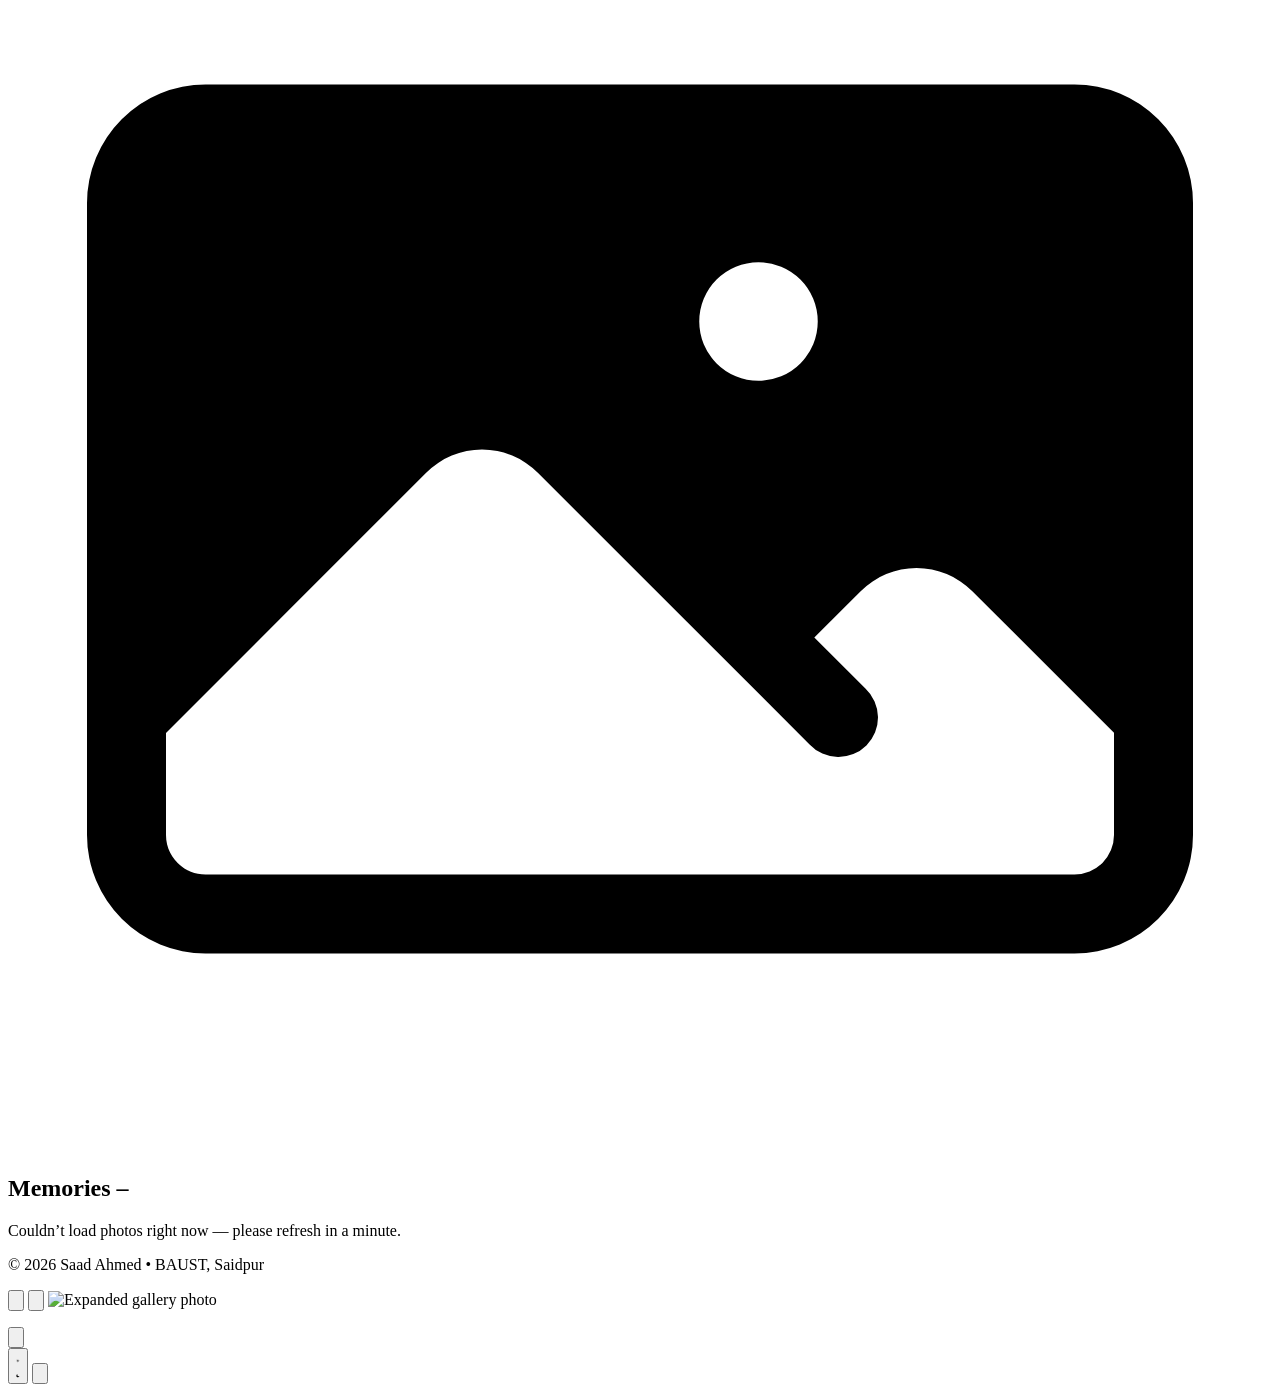
==== commit 83eb792f: "new design final stable" ====
--- a/gallery.html
+++ b/gallery.html
@@ -1,5 +1,5 @@
 <!doctype html>
-<html lang="en">
+<html lang="en" class="scroll-smooth [scrollbar-gutter:stable]">
   <head>
     <meta charset="UTF-8" />
     <meta name="viewport" content="width=device-width, initial-scale=1.0" />
@@ -57,118 +57,47 @@
             fontFamily: {
               sans: ['Inter', 'system-ui', '-apple-system', 'Segoe UI', 'Roboto', 'sans-serif'],
             },
+            boxShadow: {
+              card: '0 1px 2px rgba(2,6,23,.04), 0 16px 40px -22px rgba(2,6,23,.16)',
+              carddark: '0 1px 2px rgba(0,0,0,.4), 0 20px 48px -26px rgba(0,0,0,.6)',
+            },
+            keyframes: {
+              glowDrift: {
+                '0%, 100%': { transform: 'translate3d(0,0,0) scale(1)', opacity: '.8' },
+                '50%':      { transform: 'translate3d(-34px,28px,0) scale(1.16)', opacity: '1' },
+              },
+            },
+            animation: { glowDrift: 'glowDrift 9s ease-in-out infinite' },
           },
         },
       };
     </script>
 
     <style>
-      html { scroll-behavior: smooth; scrollbar-gutter: stable; }
-      section, header[id] { scroll-margin-top: 84px; }
-      @media (max-width: 1023px) {
-        section, header[id] { scroll-margin-top: 64px; }
-      }
+      /* Only rules that have NO Tailwind-utility equivalent remain here.
+         Everything else is now expressed with Tailwind classes / config. */
+
+      /* Custom scrollbar — no Tailwind utilities for ::-webkit-scrollbar */
       ::-webkit-scrollbar { width: 8px; height: 8px; }
       ::-webkit-scrollbar-track { background: transparent; }
       ::-webkit-scrollbar-thumb { background: #cbd5e1; border-radius: 9999px; }
       .dark ::-webkit-scrollbar-thumb { background: #334155; }
       ::-webkit-scrollbar-thumb:hover { background: #94a3b8; }
+
+      /* JS-toggled active state (sidebar nav) */
       .sidebar-link.active { background-color: #4f46e5 !important; color: #fff !important; box-shadow: 0 4px 12px rgba(79,70,229,.18); }
       .dark .sidebar-link.active { background-color: #6366f1 !important; color: #fff !important; box-shadow: 0 4px 14px rgba(99,102,241,.28); }
 
-      /* ── Elegant refinements (shared language with the home page) ────────── */
-      body.font-sans {
-        background: linear-gradient(180deg, #f8f9fd 0%, #edf0f7 100%);
-        background-attachment: fixed;
-      }
-      .dark body.font-sans { background: #0b0f19; }
-
-      #main .rounded-2xl.border {
-        border-radius: 1.25rem;
-        border-color: #ebedf3;
-        box-shadow: 0 1px 2px rgba(2,6,23,.04), 0 16px 40px -22px rgba(2,6,23,.16);
-      }
-      .dark #main .rounded-2xl.border {
-        border-color: #222d44;
-        box-shadow: 0 1px 2px rgba(0,0,0,.4), 0 20px 48px -26px rgba(0,0,0,.6);
-      }
-
-      #gallery-title {
-        font-weight: 600;
-        font-size: clamp(2rem, 4.4vw, 2.6rem);
-        letter-spacing: -0.022em;
-        line-height: 1.04;
-      }
-      h2.section-title {
-        font-weight: 600;
-        font-size: 1.4rem;
-        line-height: 1.15;
-        letter-spacing: -0.015em;
-        color: #0f172a;
-      }
-      .dark h2.section-title { color: #f8fafc; }
-
-      #main .bg-indigo-50.rounded-xl { box-shadow: inset 0 0 0 1px rgba(79,70,229,.12); }
-      .dark #main [class*="bg-indigo-950"].rounded-xl { box-shadow: inset 0 0 0 1px rgba(129,140,248,.16); }
-
-      /* ── Dramatic ambient glow + frosted-glass hero (shared with home) ──── */
-      .glow-field {
-        position: fixed;
-        top: -280px;
-        right: -150px;
-        width: 700px;
-        height: 700px;
-        z-index: -10;
-        pointer-events: none;
-        border-radius: 9999px;
-        filter: blur(90px);
-        opacity: .9;
-        background:
-          radial-gradient(circle at 32% 34%, rgba(99,102,241,.60), transparent 60%),
-          radial-gradient(circle at 68% 56%, rgba(168,85,247,.50), transparent 60%),
-          radial-gradient(circle at 52% 80%, rgba(56,189,248,.34), transparent 62%);
-        animation: glowDrift 9s ease-in-out infinite;
-        will-change: transform, opacity;
-      }
-      .dark .glow-field {
-        opacity: 1;
-        filter: blur(96px);
-        background:
-          radial-gradient(circle at 32% 34%, rgba(99,102,241,.72), transparent 60%),
-          radial-gradient(circle at 68% 56%, rgba(168,85,247,.62), transparent 60%),
-          radial-gradient(circle at 52% 80%, rgba(56,189,248,.42), transparent 62%);
-      }
-      @keyframes glowDrift {
-        0%, 100% { transform: translate3d(0, 0, 0) scale(1);      opacity: .80; }
-        50%      { transform: translate3d(-34px, 28px, 0) scale(1.16); opacity: 1; }
-      }
-
-      #main #gallery-hero {
-        background: rgba(255, 255, 255, .60);
-        -webkit-backdrop-filter: blur(20px) saturate(155%);
-        backdrop-filter: blur(20px) saturate(155%);
-        border-color: rgba(255, 255, 255, .55);
-      }
-      .dark #main #gallery-hero {
-        background: rgba(17, 23, 40, .52);
-        border-color: rgba(129, 140, 248, .18);
-      }
-
-      /* Masonry layout for the gallery grids */
-      .masonry-grid { column-count: 1; column-gap: 1rem; }
-      @media (min-width: 640px)  { .masonry-grid { column-count: 2; } }
-      @media (min-width: 1024px) { .masonry-grid { column-count: 3; } }
-      .masonry-item { break-inside: avoid; margin-bottom: 1rem; }
-
+      /* Accessibility: honour reduced-motion globally */
       @media (prefers-reduced-motion: reduce) {
         html { scroll-behavior: auto; }
         *, *::before, *::after { animation-duration: .01ms !important; transition-duration: .01ms !important; }
       }
     </style>
   </head>
-  <body class="bg-slate-50 dark:bg-darkbg text-slate-800 dark:text-slate-200 min-h-screen flex flex-col font-sans transition-colors duration-300">
+  <body class="bg-[linear-gradient(180deg,#f8f9fd_0%,#edf0f7_100%)] bg-fixed dark:bg-darkbg dark:bg-none text-slate-800 dark:text-slate-200 min-h-screen flex flex-col font-sans transition-colors duration-300">
     <a href="#main" class="sr-only focus:not-sr-only focus:fixed focus:top-2 focus:left-2 focus:z-[1000] focus:bg-indigo-600 focus:text-white focus:px-4 focus:py-2 focus:rounded-lg focus:text-sm focus:font-semibold">Skip to content</a>
-    <div aria-hidden="true" class="glow-field"></div>
+    <div aria-hidden="true" class="fixed -top-[280px] -right-[150px] w-[700px] h-[700px] -z-10 pointer-events-none rounded-full blur-[90px] dark:blur-[96px] opacity-90 dark:opacity-100 animate-glowDrift [will-change:transform,opacity] bg-[radial-gradient(circle_at_32%_34%,rgba(99,102,241,.60),transparent_60%),radial-gradient(circle_at_68%_56%,rgba(168,85,247,.50),transparent_60%),radial-gradient(circle_at_52%_80%,rgba(56,189,248,.34),transparent_62%)] dark:bg-[radial-gradient(circle_at_32%_34%,rgba(99,102,241,.72),transparent_60%),radial-gradient(circle_at_68%_56%,rgba(168,85,247,.62),transparent_60%),radial-gradient(circle_at_52%_80%,rgba(56,189,248,.42),transparent_62%)]"></div>
 
     <!-- Mobile top bar -->
     <header class="lg:hidden bg-white/90 dark:bg-darkcard/90 backdrop-blur-md border-b border-slate-200 dark:border-darkborder px-4 py-3 flex items-center justify-between shadow-sm">
@@ -244,8 +173,8 @@
 
       <!-- Main content -->
       <main id="main" class="flex-grow w-full px-4 lg:px-0 py-6 space-y-8 overflow-x-hidden">
-        <header id="gallery-hero" class="bg-white dark:bg-darkcard rounded-2xl border border-slate-200 dark:border-darkborder p-6 md:p-8 shadow-sm relative overflow-hidden">
-          <h1 id="gallery-title" class="text-2xl md:text-3xl font-bold text-slate-900 dark:text-white leading-tight tracking-tight">Gallery</h1>
+        <header id="gallery-hero" class="scroll-mt-16 lg:scroll-mt-[84px] bg-white/60 dark:bg-[#111728]/[0.52] backdrop-blur-[20px] backdrop-saturate-[1.55] rounded-[1.25rem] border border-white/[0.55] dark:border-[#818cf8]/[0.18] shadow-card dark:shadow-carddark p-6 md:p-8 relative overflow-hidden">
+          <h1 id="gallery-title" class="text-[clamp(2rem,4.4vw,2.6rem)] font-semibold tracking-[-0.022em] leading-[1.04] text-slate-900 dark:text-white">Gallery</h1>
           <p class="text-sm font-semibold text-slate-500 dark:text-slate-400 mt-1.5">Saad Ahmed</p>
           <p class="text-sm text-slate-500 dark:text-slate-400 mt-0.5">Bangladesh Army University of Science and Technology (BAUST)</p>
         </header>
@@ -262,33 +191,33 @@
              captioned, e.g. "Sajek Valley.webp" or "sajek-valley.webp" both show
              as "Sajek Valley". -->
 
-        <section id="events" class="gallery-section bg-white dark:bg-darkcard rounded-2xl border border-slate-200 dark:border-darkborder p-6 md:p-8 shadow-sm">
+        <section id="events" class="gallery-section scroll-mt-16 lg:scroll-mt-[84px] bg-white dark:bg-darkcard rounded-[1.25rem] border border-[#ebedf3] dark:border-darkborder p-6 md:p-8 shadow-card dark:shadow-carddark">
           <div class="flex items-center gap-3 mb-6">
-            <div class="p-2.5 bg-indigo-50 dark:bg-indigo-950/50 text-indigo-600 dark:text-indigo-300 rounded-xl">
+            <div class="p-2.5 bg-indigo-50 dark:bg-indigo-950/50 text-indigo-600 dark:text-indigo-300 rounded-xl ring-1 ring-inset ring-indigo-600/[0.12] dark:ring-indigo-400/[0.16]">
               <svg class="w-5 h-5" fill="currentColor" viewBox="0 0 24 24" aria-hidden="true"><path fill-rule="evenodd" d="M6.75 2.25A.75.75 0 0 1 7.5 3v1.5h9V3A.75.75 0 0 1 18 3v1.5h.75a3 3 0 0 1 3 3v11.25a3 3 0 0 1-3 3H5.25a3 3 0 0 1-3-3V7.5a3 3 0 0 1 3-3H6V3a.75.75 0 0 1 .75-.75Zm13.5 9a1.5 1.5 0 0 0-1.5-1.5H5.25a1.5 1.5 0 0 0-1.5 1.5v7.5a1.5 1.5 0 0 0 1.5 1.5h13.5a1.5 1.5 0 0 0 1.5-1.5v-7.5Z" clip-rule="evenodd"/></svg>
             </div>
-            <h2 class="section-title text-xl font-semibold text-slate-900 dark:text-white flex items-center gap-2">
+            <h2 class="section-title text-[1.4rem] font-semibold leading-[1.15] tracking-[-0.015em] text-slate-900 dark:text-slate-50 flex items-center gap-2">
               Events
               <span class="gallery-cat-count text-xs font-semibold text-indigo-700 dark:text-indigo-300 bg-indigo-50 dark:bg-indigo-950/50 px-2.5 py-1 rounded-full" id="events-count">…</span>
             </h2>
           </div>
-          <div class="masonry-grid" id="events-grid"></div>
+          <div class="columns-1 sm:columns-2 lg:columns-3 gap-4" id="events-grid"></div>
         </section>
 
-        <section id="memories" class="gallery-section bg-white dark:bg-darkcard rounded-2xl border border-slate-200 dark:border-darkborder p-6 md:p-8 shadow-sm">
+        <section id="memories" class="gallery-section scroll-mt-16 lg:scroll-mt-[84px] bg-white dark:bg-darkcard rounded-[1.25rem] border border-[#ebedf3] dark:border-darkborder p-6 md:p-8 shadow-card dark:shadow-carddark">
           <div class="flex items-center gap-3 mb-6">
-            <div class="p-2.5 bg-indigo-50 dark:bg-indigo-950/50 text-indigo-600 dark:text-indigo-300 rounded-xl">
+            <div class="p-2.5 bg-indigo-50 dark:bg-indigo-950/50 text-indigo-600 dark:text-indigo-300 rounded-xl ring-1 ring-inset ring-indigo-600/[0.12] dark:ring-indigo-400/[0.16]">
               <svg class="w-5 h-5" fill="currentColor" viewBox="0 0 24 24" aria-hidden="true"><path fill-rule="evenodd" d="M1.5 6a2.25 2.25 0 0 1 2.25-2.25h16.5A2.25 2.25 0 0 1 22.5 6v12a2.25 2.25 0 0 1-2.25 2.25H3.75A2.25 2.25 0 0 1 1.5 18V6ZM3 16.06V18c0 .414.336.75.75.75h16.5A.75.75 0 0 0 21 18v-1.94l-2.69-2.689a1.5 1.5 0 0 0-2.12 0l-.88.879.97.97a.75.75 0 1 1-1.06 1.06l-5.16-5.159a1.5 1.5 0 0 0-2.12 0L3 16.061Zm10.125-7.81a1.125 1.125 0 1 1 2.25 0 1.125 1.125 0 0 1-2.25 0Z" clip-rule="evenodd"/></svg>
             </div>
-            <h2 class="section-title text-xl font-semibold text-slate-900 dark:text-white flex items-center gap-2">
+            <h2 class="section-title text-[1.4rem] font-semibold leading-[1.15] tracking-[-0.015em] text-slate-900 dark:text-slate-50 flex items-center gap-2">
               Memories
               <span class="gallery-cat-count text-xs font-semibold text-indigo-700 dark:text-indigo-300 bg-indigo-50 dark:bg-indigo-950/50 px-2.5 py-1 rounded-full" id="memories-count">…</span>
             </h2>
           </div>
-          <div class="masonry-grid" id="memories-grid"></div>
+          <div class="columns-1 sm:columns-2 lg:columns-3 gap-4" id="memories-grid"></div>
         </section>
 
-        <footer class="bg-white dark:bg-darkcard rounded-2xl border border-slate-200 dark:border-darkborder p-6 text-center shadow-sm">
+        <footer class="bg-white dark:bg-darkcard rounded-[1.25rem] border border-[#ebedf3] dark:border-darkborder p-6 text-center shadow-card dark:shadow-carddark">
           <p class="text-xs text-slate-500 dark:text-slate-400 font-medium">&copy; 2026 Saad Ahmed &bull; BAUST, Saidpur</p>
         </footer>
       </main>
@@ -399,7 +328,7 @@
       count.textContent = items.length;
       items.forEach(item => {
         grid.insertAdjacentHTML('beforeend', `
-          <figure class="masonry-item group cursor-pointer rounded-xl overflow-hidden border border-slate-200 dark:border-darkborder bg-slate-50 dark:bg-[#101729] shadow-sm hover:shadow-md transition-shadow">
+          <figure class="masonry-item break-inside-avoid mb-4 group cursor-pointer rounded-xl overflow-hidden border border-slate-200 dark:border-darkborder bg-slate-50 dark:bg-[#101729] shadow-sm hover:shadow-md transition-shadow">
             <div class="masonry-thumb overflow-hidden">
               <img src="${esc(item.image)}" alt="${esc(item.alt)}" loading="lazy" class="w-full h-auto block transition-transform duration-500 ease-out group-hover:scale-[1.04]" />
             </div>
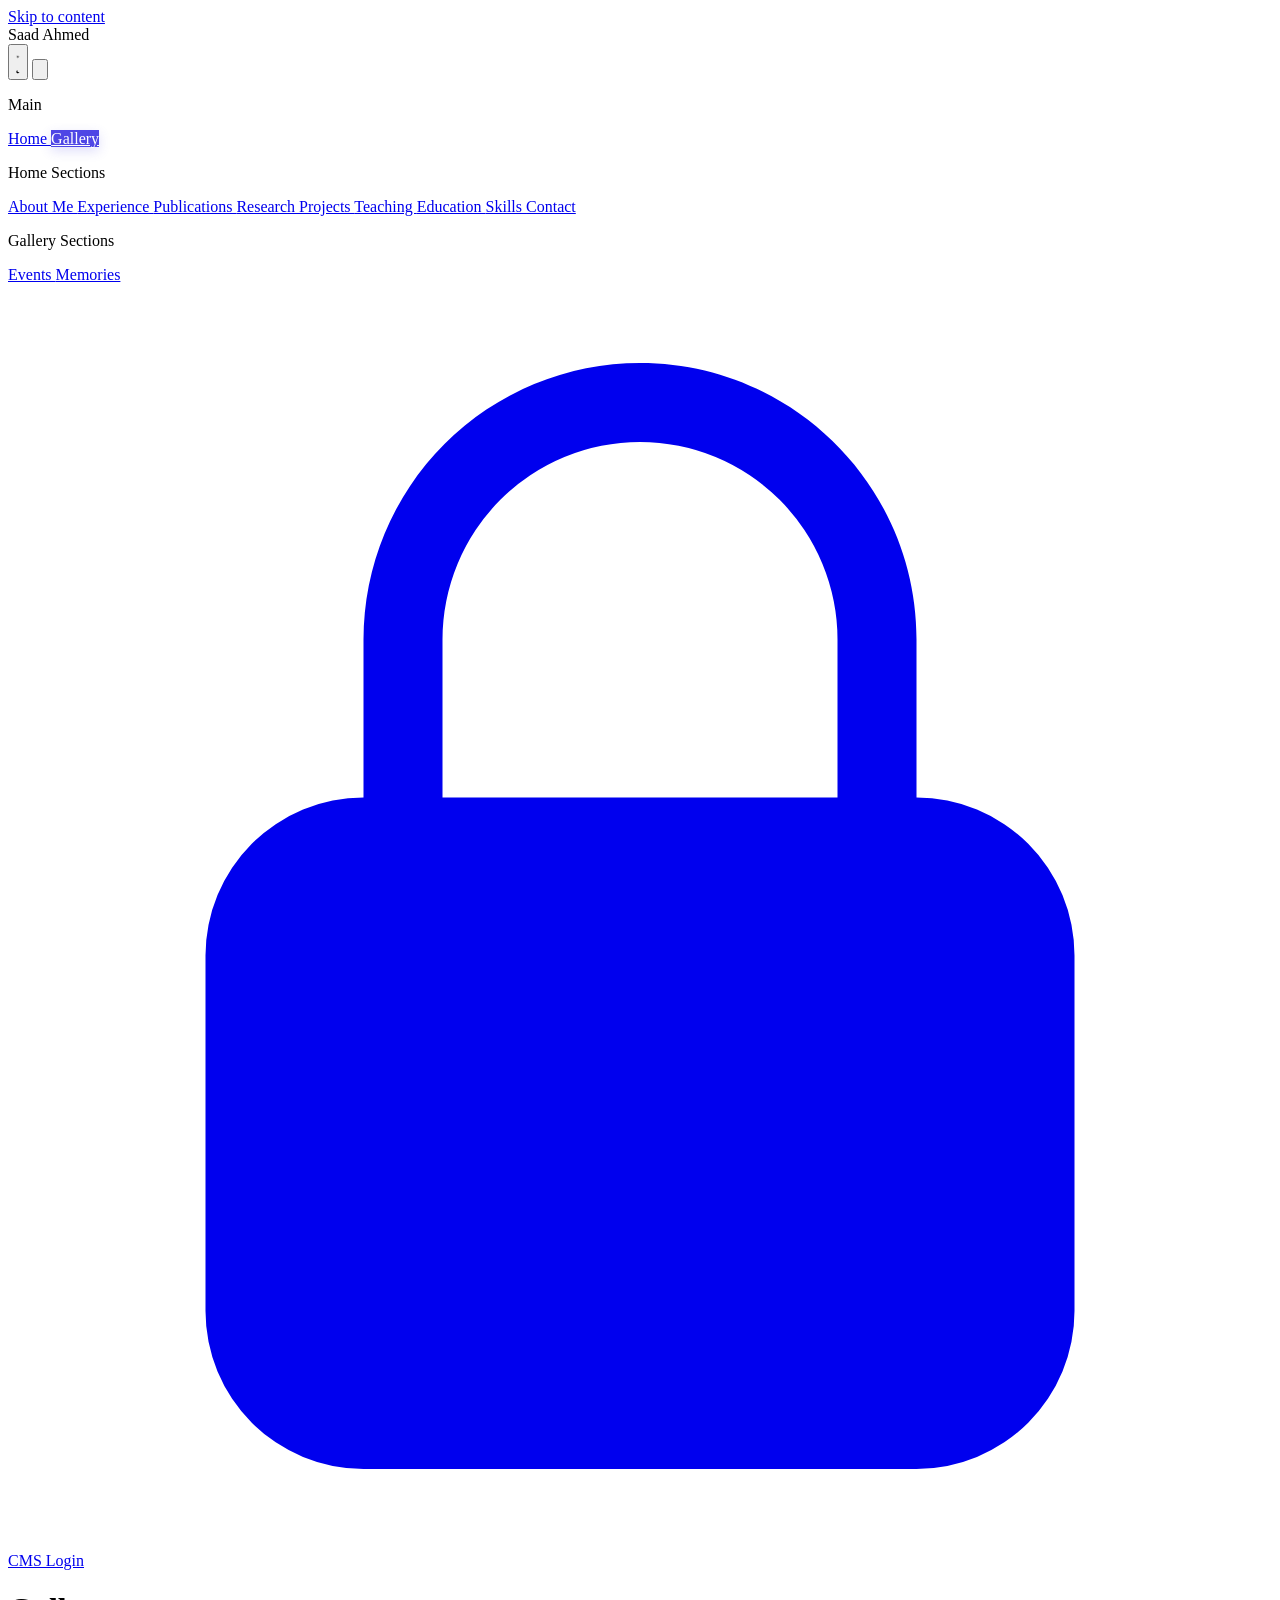
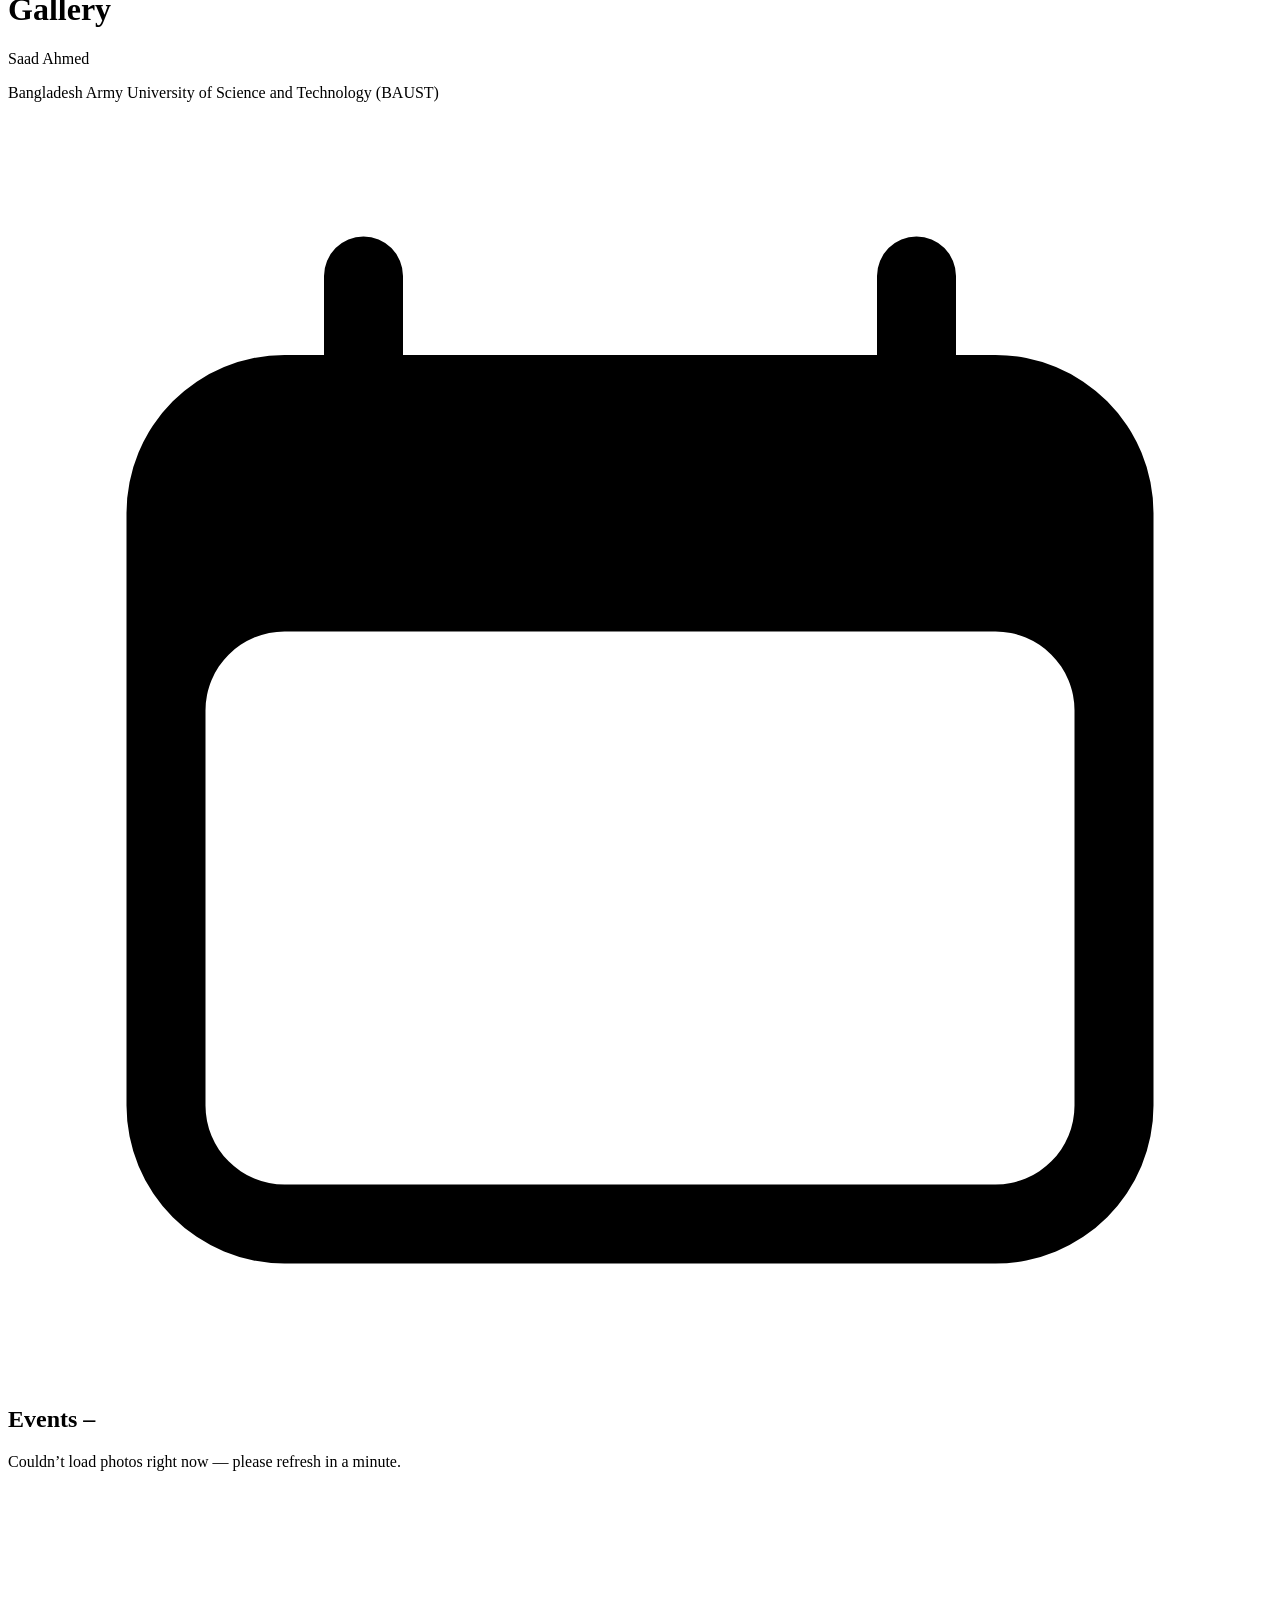
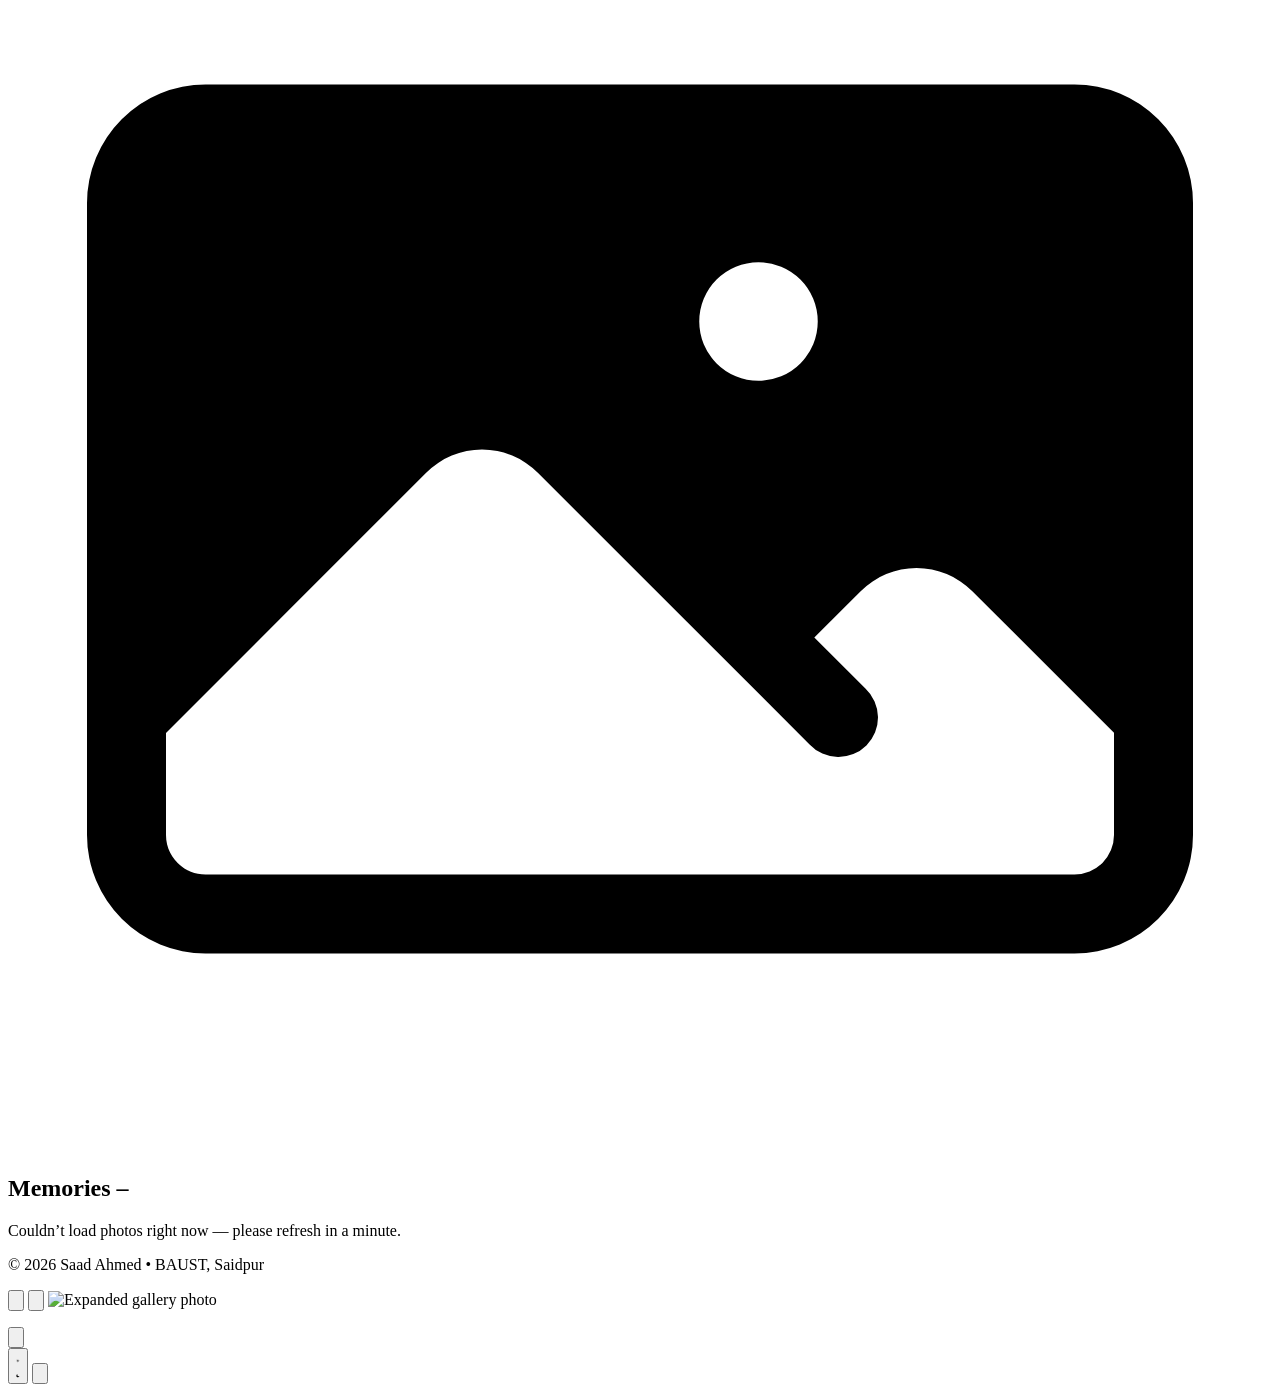
==== commit abfb7a18: "all files checked" ====
--- a/gallery.html
+++ b/gallery.html
@@ -29,7 +29,7 @@
     <meta name="twitter:image"       content="https://saadbaust.github.io/images/saadahmed.png" />
     <meta name="twitter:image:alt"   content="Saad Ahmed — Lecturer at BAUST, Researcher in Image Processing and Computer Vision" />
 
-    <link rel="icon" type="image/svg+xml" href="data:image/svg+xml,%3Csvg xmlns='http://www.w3.org/2000/svg' viewBox='0 0 32 32'%3E%3Crect width='32' height='32' rx='6' fill='%234f46e5'/%3E%3Ctext x='16' y='22' font-family='Inter%2C Arial%2C sans-serif' font-size='13' font-weight='700' text-anchor='middle' fill='white'%3ESA%3C/text%3E%3C/svg%3E" />
+    <link rel="icon" type="image/png" href="images/logo.png" />
 
     <!-- Apply saved/system theme before paint to avoid a flash of the wrong theme. -->
     <script>
@@ -61,13 +61,6 @@
               card: '0 1px 2px rgba(2,6,23,.04), 0 16px 40px -22px rgba(2,6,23,.16)',
               carddark: '0 1px 2px rgba(0,0,0,.4), 0 20px 48px -26px rgba(0,0,0,.6)',
             },
-            keyframes: {
-              glowDrift: {
-                '0%, 100%': { transform: 'translate3d(0,0,0) scale(1)', opacity: '.8' },
-                '50%':      { transform: 'translate3d(-34px,28px,0) scale(1.16)', opacity: '1' },
-              },
-            },
-            animation: { glowDrift: 'glowDrift 9s ease-in-out infinite' },
           },
         },
       };
@@ -97,7 +90,7 @@
   </head>
   <body class="bg-[linear-gradient(180deg,#f8f9fd_0%,#edf0f7_100%)] bg-fixed dark:bg-darkbg dark:bg-none text-slate-800 dark:text-slate-200 min-h-screen flex flex-col font-sans transition-colors duration-300">
     <a href="#main" class="sr-only focus:not-sr-only focus:fixed focus:top-2 focus:left-2 focus:z-[1000] focus:bg-indigo-600 focus:text-white focus:px-4 focus:py-2 focus:rounded-lg focus:text-sm focus:font-semibold">Skip to content</a>
-    <div aria-hidden="true" class="fixed -top-[280px] -right-[150px] w-[700px] h-[700px] -z-10 pointer-events-none rounded-full blur-[90px] dark:blur-[96px] opacity-90 dark:opacity-100 animate-glowDrift [will-change:transform,opacity] bg-[radial-gradient(circle_at_32%_34%,rgba(99,102,241,.60),transparent_60%),radial-gradient(circle_at_68%_56%,rgba(168,85,247,.50),transparent_60%),radial-gradient(circle_at_52%_80%,rgba(56,189,248,.34),transparent_62%)] dark:bg-[radial-gradient(circle_at_32%_34%,rgba(99,102,241,.72),transparent_60%),radial-gradient(circle_at_68%_56%,rgba(168,85,247,.62),transparent_60%),radial-gradient(circle_at_52%_80%,rgba(56,189,248,.42),transparent_62%)]"></div>
+    <div aria-hidden="true" class="fixed -top-[280px] -right-[150px] w-[700px] h-[700px] -z-10 pointer-events-none rounded-full blur-[90px] dark:blur-[96px] opacity-30 dark:opacity-50 animate-glowDrift [will-change:transform,opacity] bg-[radial-gradient(circle_at_32%_34%,rgba(99,102,241,.70),transparent_60%),radial-gradient(circle_at_68%_56%,rgba(168,85,247,.50),transparent_60%),radial-gradient(circle_at_52%_80%,rgba(56,189,248,.34),transparent_62%)] dark:bg-[radial-gradient(circle_at_32%_34%,rgba(99,102,241,.72),transparent_60%),radial-gradient(circle_at_68%_56%,rgba(168,85,247,.62),transparent_60%),radial-gradient(circle_at_52%_80%,rgba(56,189,248,.42),transparent_62%)]"></div>
 
     <!-- Mobile top bar -->
     <header class="lg:hidden bg-white/90 dark:bg-darkcard/90 backdrop-blur-md border-b border-slate-200 dark:border-darkborder px-4 py-3 flex items-center justify-between shadow-sm">
@@ -131,6 +124,9 @@
             </a>
 
             <p class="px-4 pt-4 pb-1 text-[0.68rem] font-bold uppercase tracking-wider text-slate-400 dark:text-slate-500">Home Sections</p>
+            <a href="index.html#about-section" class="sidebar-link flex items-center px-4 py-2 rounded-xl text-slate-600 dark:text-slate-300 hover:bg-slate-100 dark:hover:bg-slate-800 font-medium text-sm transition-colors duration-150">
+              About Me
+            </a>
             <a href="index.html#experience" class="sidebar-link flex items-center px-4 py-2 rounded-xl text-slate-600 dark:text-slate-300 hover:bg-slate-100 dark:hover:bg-slate-800 font-medium text-sm transition-colors duration-150">
               Experience
             </a>
@@ -172,8 +168,8 @@
       </aside>
 
       <!-- Main content -->
-      <main id="main" class="flex-grow w-full px-4 lg:px-0 py-6 space-y-8 overflow-x-hidden">
-        <header id="gallery-hero" class="scroll-mt-16 lg:scroll-mt-[84px] bg-white/60 dark:bg-[#111728]/[0.52] backdrop-blur-[20px] backdrop-saturate-[1.55] rounded-[1.25rem] border border-white/[0.55] dark:border-[#818cf8]/[0.18] shadow-card dark:shadow-carddark p-6 md:p-8 relative overflow-hidden">
+      <main id="main" class="flex-grow w-full px-4 lg:px-0 py-6 space-y-5 overflow-x-hidden">
+        <header id="gallery-hero" class="scroll-mt-16 lg:scroll-mt-[84px] bg-white dark:bg-[#111728]/[0.52] backdrop-blur-[20px] backdrop-saturate-[1.55] rounded-[1.25rem] border border-white/[0.55] dark:border-[#818cf8]/[0.18] shadow-sm dark:shadow-smdark p-6 md:p-8 relative overflow-hidden">
           <h1 id="gallery-title" class="text-[clamp(2rem,4.4vw,2.6rem)] font-semibold tracking-[-0.022em] leading-[1.04] text-slate-900 dark:text-white">Gallery</h1>
           <p class="text-sm font-semibold text-slate-500 dark:text-slate-400 mt-1.5">Saad Ahmed</p>
           <p class="text-sm text-slate-500 dark:text-slate-400 mt-0.5">Bangladesh Army University of Science and Technology (BAUST)</p>
@@ -191,9 +187,9 @@
              captioned, e.g. "Sajek Valley.webp" or "sajek-valley.webp" both show
              as "Sajek Valley". -->
 
-        <section id="events" class="gallery-section scroll-mt-16 lg:scroll-mt-[84px] bg-white dark:bg-darkcard rounded-[1.25rem] border border-[#ebedf3] dark:border-darkborder p-6 md:p-8 shadow-card dark:shadow-carddark">
+        <section id="events" class="gallery-section scroll-mt-16 lg:scroll-mt-[84px] bg-white dark:bg-darkcard rounded-[1.25rem] border border-[#ebedf3] dark:border-darkborder p-6 md:p-8 shadow-sm dark:shadow-smdark">
           <div class="flex items-center gap-3 mb-6">
-            <div class="p-2.5 bg-indigo-50 dark:bg-indigo-950/50 text-indigo-600 dark:text-indigo-300 rounded-xl ring-1 ring-inset ring-indigo-600/[0.12] dark:ring-indigo-400/[0.16]">
+            <div class="p-2.5 bg-indigo-50 dark:bg-indigo-950/50 text-indigo-600 dark:text-indigo-300 rounded-xl">
               <svg class="w-5 h-5" fill="currentColor" viewBox="0 0 24 24" aria-hidden="true"><path fill-rule="evenodd" d="M6.75 2.25A.75.75 0 0 1 7.5 3v1.5h9V3A.75.75 0 0 1 18 3v1.5h.75a3 3 0 0 1 3 3v11.25a3 3 0 0 1-3 3H5.25a3 3 0 0 1-3-3V7.5a3 3 0 0 1 3-3H6V3a.75.75 0 0 1 .75-.75Zm13.5 9a1.5 1.5 0 0 0-1.5-1.5H5.25a1.5 1.5 0 0 0-1.5 1.5v7.5a1.5 1.5 0 0 0 1.5 1.5h13.5a1.5 1.5 0 0 0 1.5-1.5v-7.5Z" clip-rule="evenodd"/></svg>
             </div>
             <h2 class="section-title text-[1.4rem] font-semibold leading-[1.15] tracking-[-0.015em] text-slate-900 dark:text-slate-50 flex items-center gap-2">
@@ -204,9 +200,9 @@
           <div class="columns-1 sm:columns-2 lg:columns-3 gap-4" id="events-grid"></div>
         </section>
 
-        <section id="memories" class="gallery-section scroll-mt-16 lg:scroll-mt-[84px] bg-white dark:bg-darkcard rounded-[1.25rem] border border-[#ebedf3] dark:border-darkborder p-6 md:p-8 shadow-card dark:shadow-carddark">
+        <section id="memories" class="gallery-section scroll-mt-16 lg:scroll-mt-[84px] bg-white dark:bg-darkcard rounded-[1.25rem] border border-[#ebedf3] dark:border-darkborder p-6 md:p-8 shadow-sm dark:shadow-smdark">
           <div class="flex items-center gap-3 mb-6">
-            <div class="p-2.5 bg-indigo-50 dark:bg-indigo-950/50 text-indigo-600 dark:text-indigo-300 rounded-xl ring-1 ring-inset ring-indigo-600/[0.12] dark:ring-indigo-400/[0.16]">
+            <div class="p-2.5 bg-indigo-50 dark:bg-indigo-950/50 text-indigo-600 dark:text-indigo-300 rounded-xl">
               <svg class="w-5 h-5" fill="currentColor" viewBox="0 0 24 24" aria-hidden="true"><path fill-rule="evenodd" d="M1.5 6a2.25 2.25 0 0 1 2.25-2.25h16.5A2.25 2.25 0 0 1 22.5 6v12a2.25 2.25 0 0 1-2.25 2.25H3.75A2.25 2.25 0 0 1 1.5 18V6ZM3 16.06V18c0 .414.336.75.75.75h16.5A.75.75 0 0 0 21 18v-1.94l-2.69-2.689a1.5 1.5 0 0 0-2.12 0l-.88.879.97.97a.75.75 0 1 1-1.06 1.06l-5.16-5.159a1.5 1.5 0 0 0-2.12 0L3 16.061Zm10.125-7.81a1.125 1.125 0 1 1 2.25 0 1.125 1.125 0 0 1-2.25 0Z" clip-rule="evenodd"/></svg>
             </div>
             <h2 class="section-title text-[1.4rem] font-semibold leading-[1.15] tracking-[-0.015em] text-slate-900 dark:text-slate-50 flex items-center gap-2">
@@ -217,7 +213,7 @@
           <div class="columns-1 sm:columns-2 lg:columns-3 gap-4" id="memories-grid"></div>
         </section>
 
-        <footer class="bg-white dark:bg-darkcard rounded-[1.25rem] border border-[#ebedf3] dark:border-darkborder p-6 text-center shadow-card dark:shadow-carddark">
+        <footer class="bg-white dark:bg-darkcard rounded-[1.25rem] border border-[#ebedf3] dark:border-darkborder p-6 text-center shadow-sm dark:shadow-smdark">
           <p class="text-xs text-slate-500 dark:text-slate-400 font-medium">&copy; 2026 Saad Ahmed &bull; BAUST, Saidpur</p>
         </footer>
       </main>
@@ -246,7 +242,7 @@
       <svg class="block dark:hidden w-5 h-5" fill="currentColor" viewBox="0 0 24 24" aria-hidden="true"><path fill-rule="evenodd" d="M9.528 1.718a.75.75 0 0 1 .162.819A8.97 8.97 0 0 0 9 6a9 9 0 0 0 9 9 8.97 8.97 0 0 0 3.463-.69.75.75 0 0 1 .981.98 10.503 10.503 0 0 1-9.694 6.46c-5.799 0-10.5-4.7-10.5-10.5 0-4.368 2.667-8.112 6.46-9.694a.75.75 0 0 1 .818.162Z" clip-rule="evenodd"/></svg>
     </button>
 
-    <button id="back-to-top" aria-label="Scroll back to top"
+    <button id="back-to-top" title="Back to top" aria-label="Scroll back to top"
             class="fixed bottom-6 right-6 p-3.5 rounded-full bg-indigo-600 hover:bg-indigo-700 text-white cursor-pointer transform translate-y-20 opacity-0 transition-all duration-300 z-30 shadow-[0_4px_14px_rgba(79,70,229,0.35)]">
       <svg class="w-5 h-5" fill="none" stroke="currentColor" stroke-width="3" stroke-linecap="round" stroke-linejoin="round" viewBox="0 0 24 24" aria-hidden="true"><path d="M12 19V5M5 12l7-7 7 7"/></svg>
     </button>
